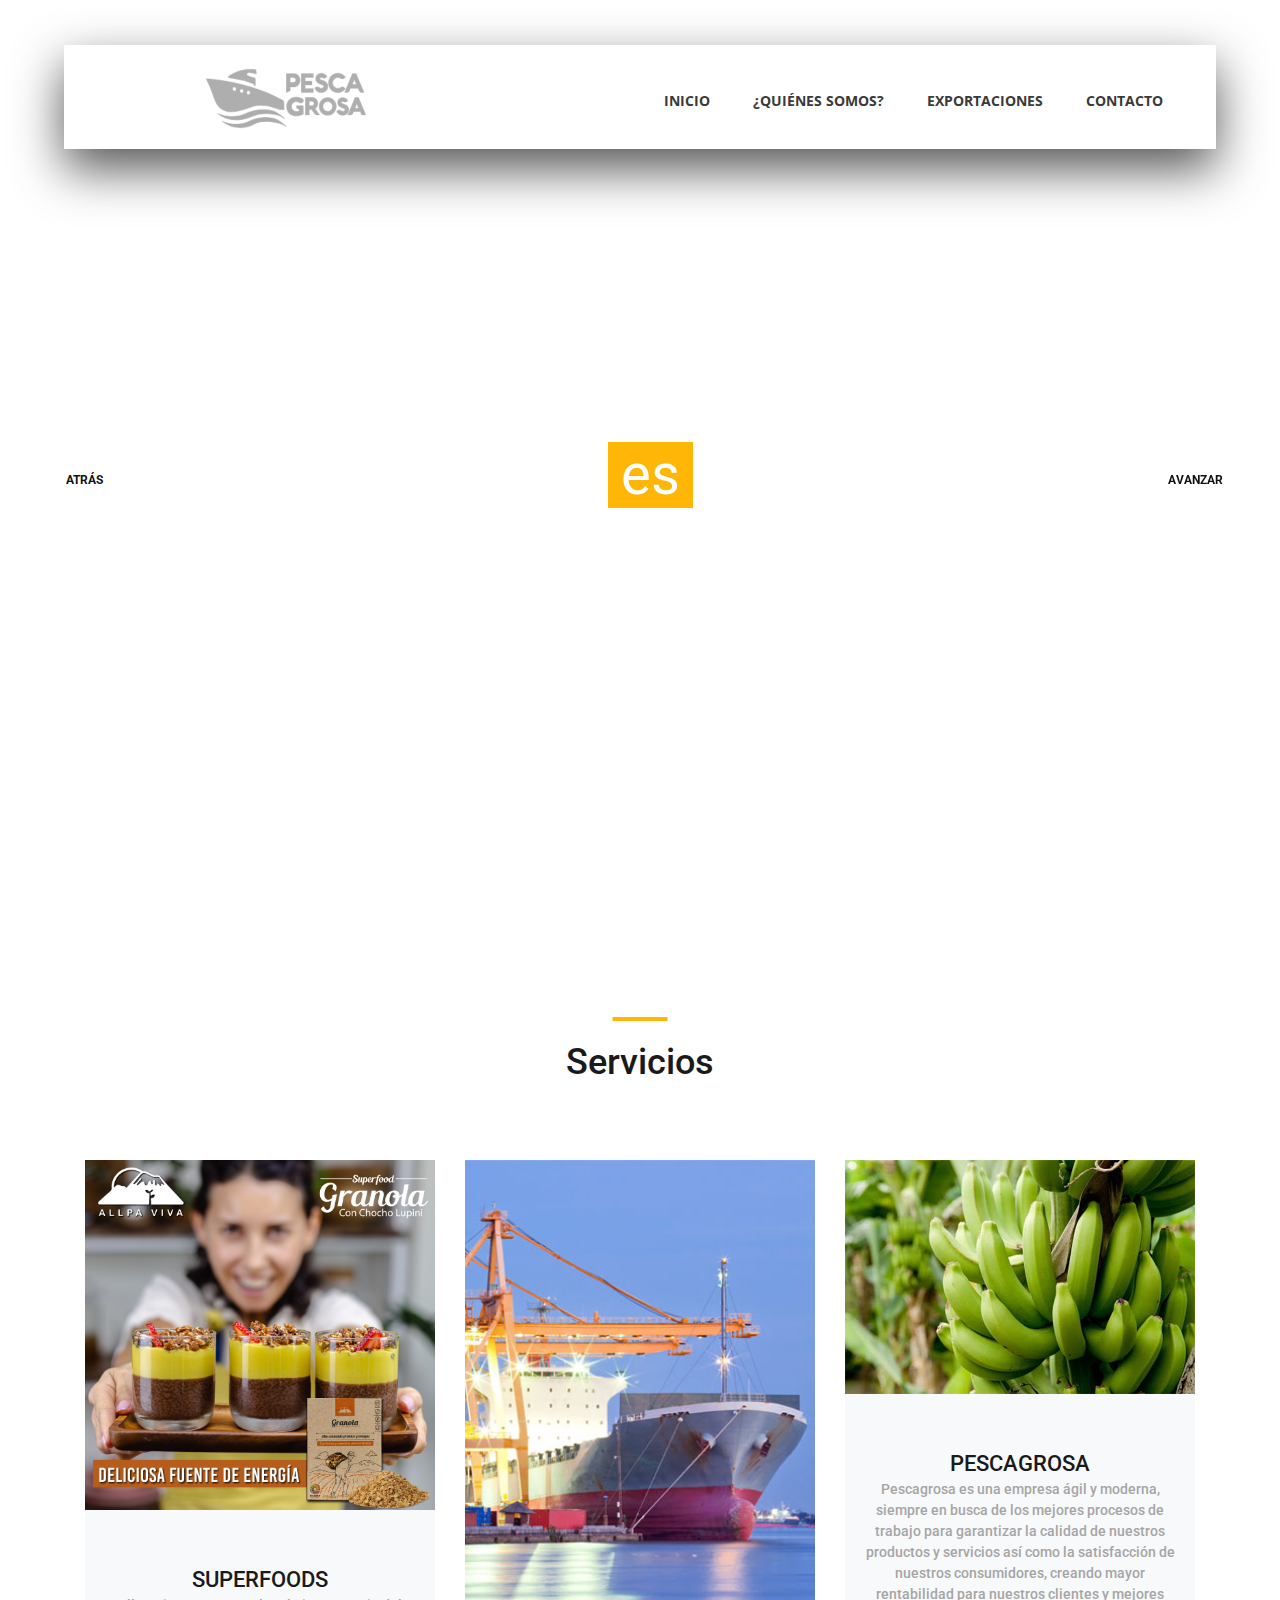
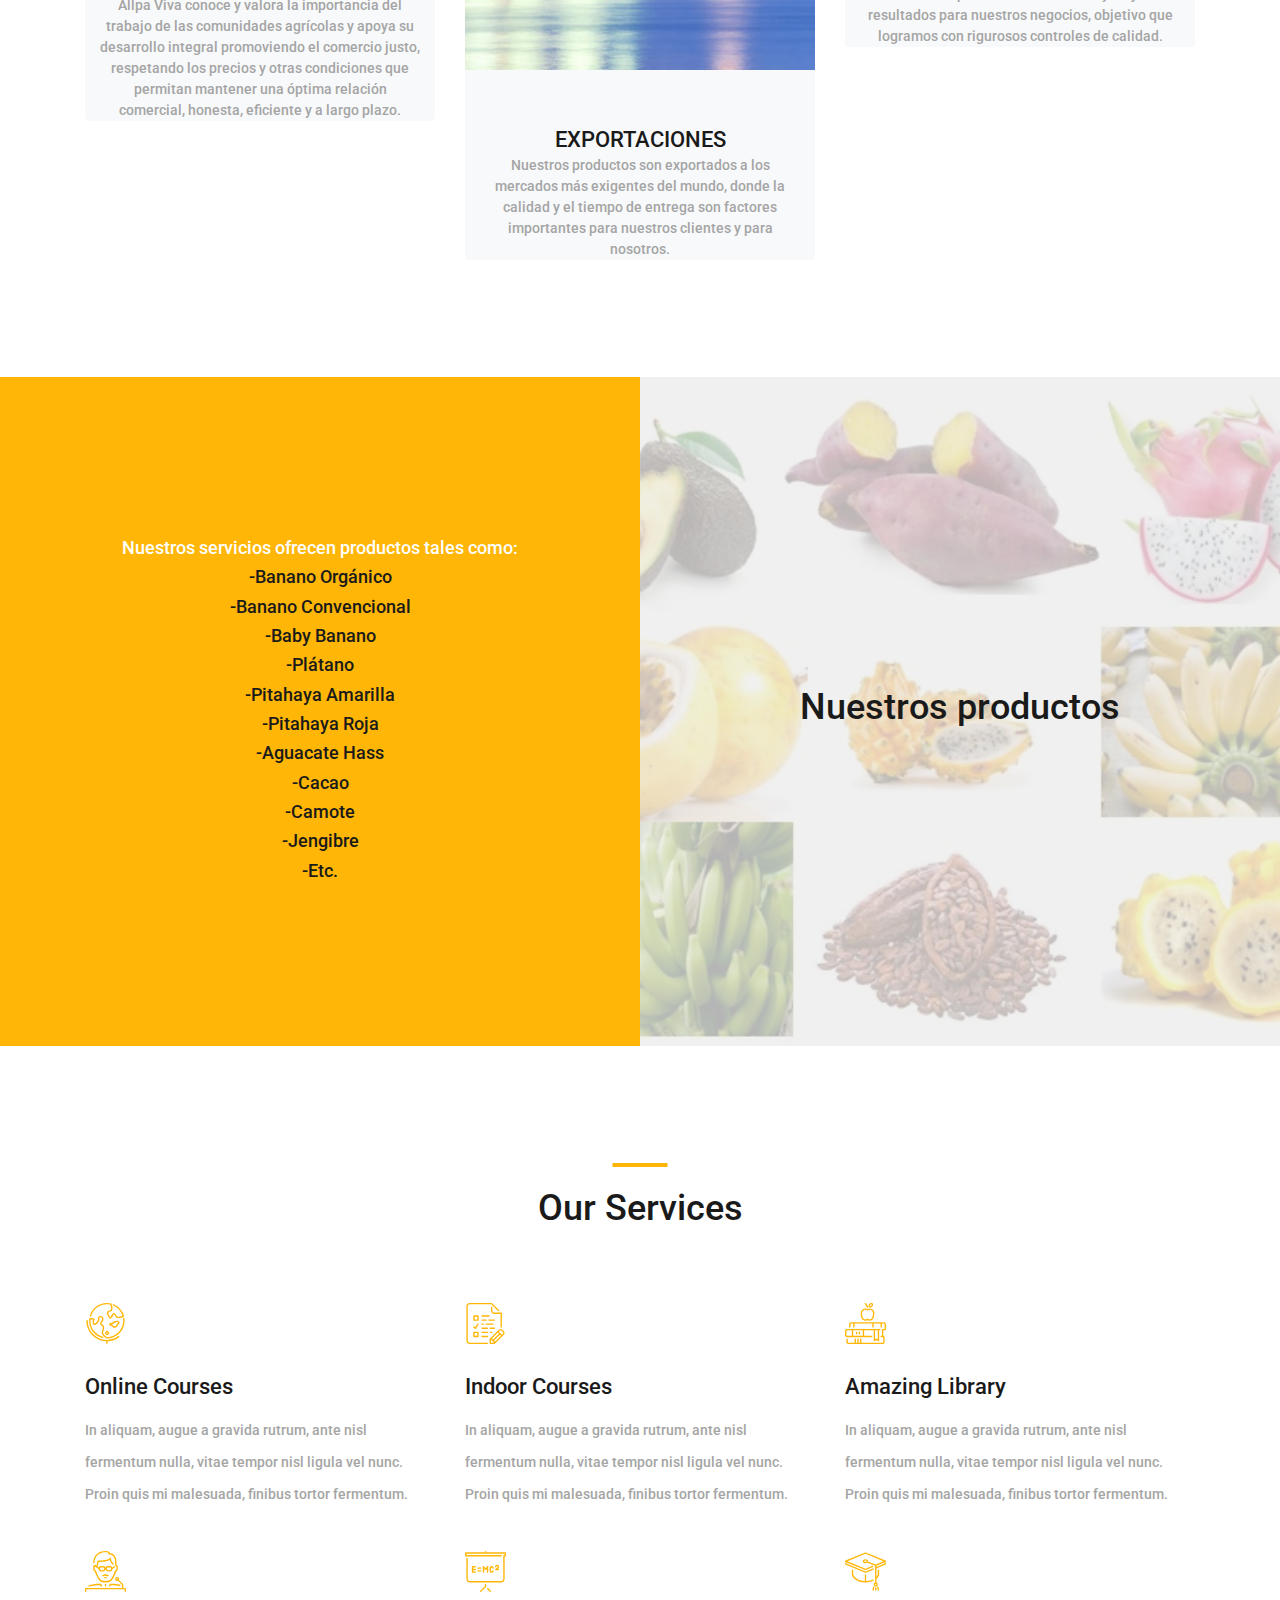
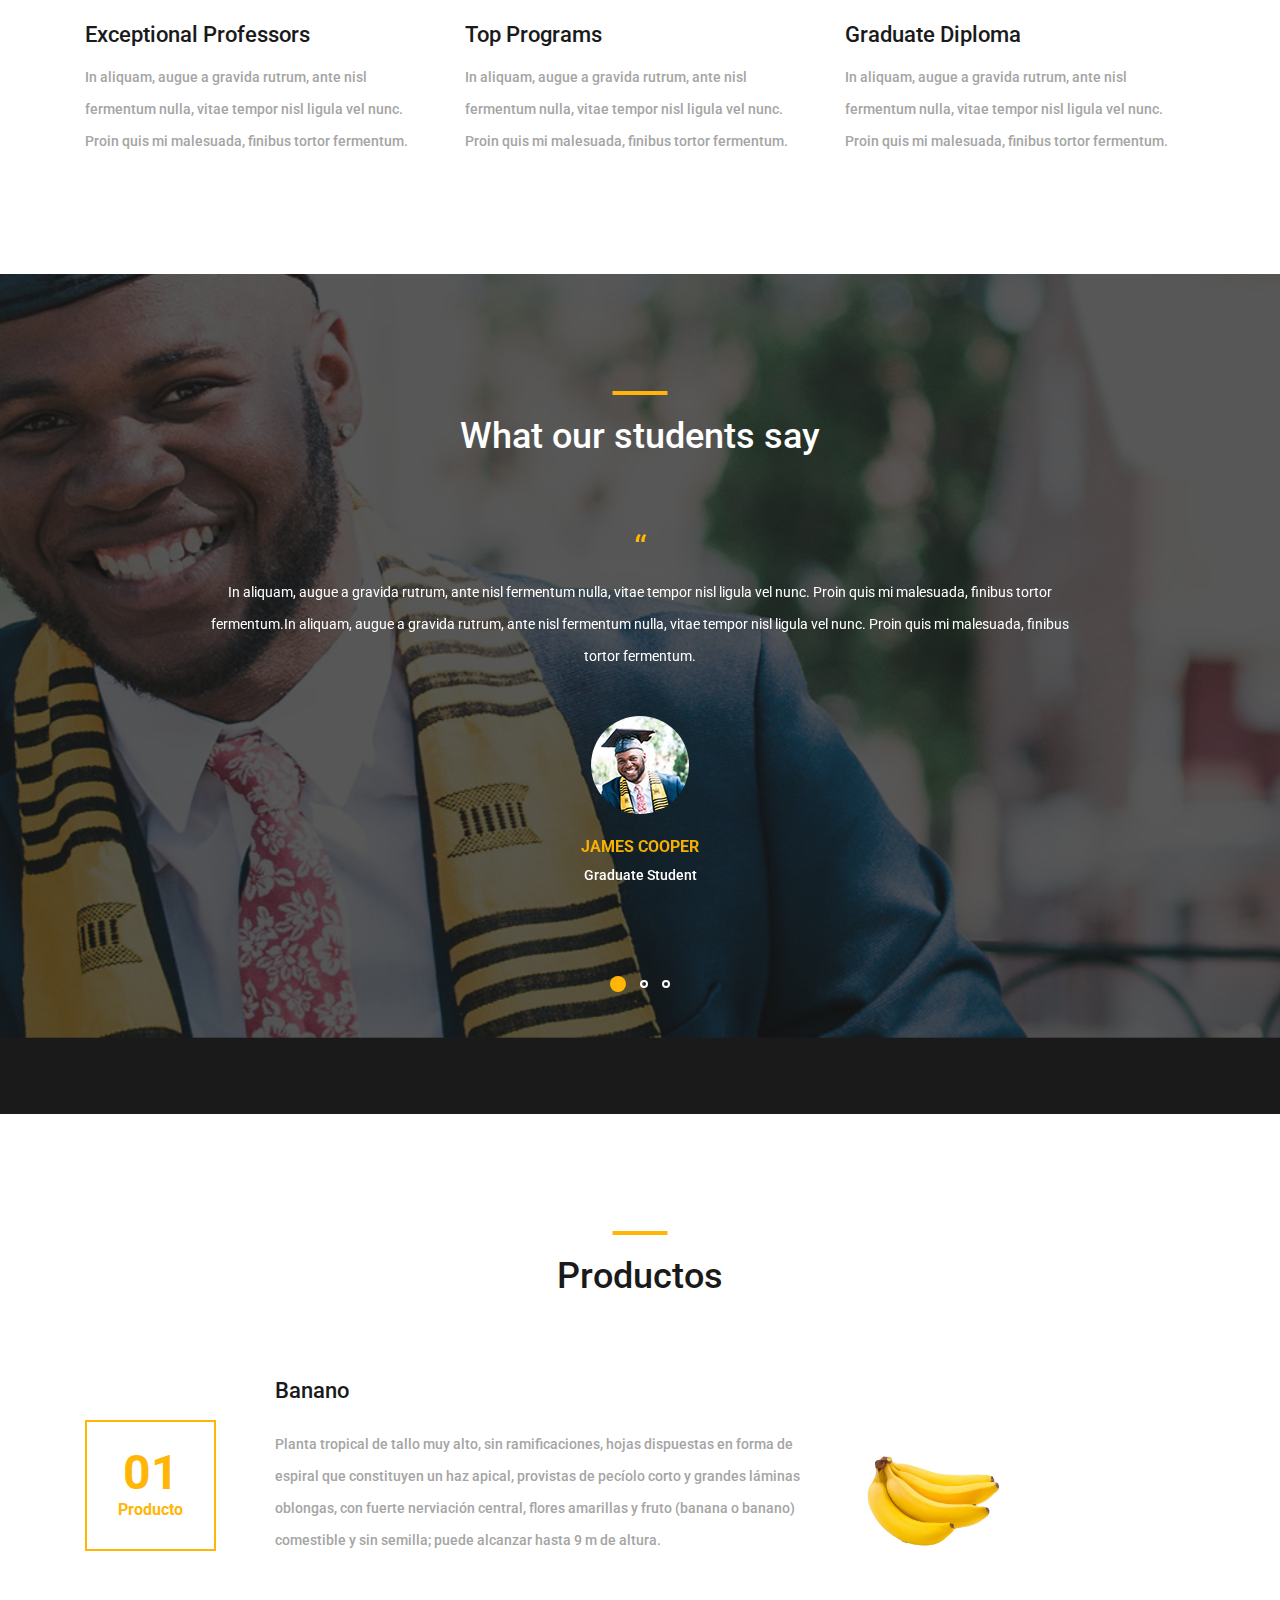
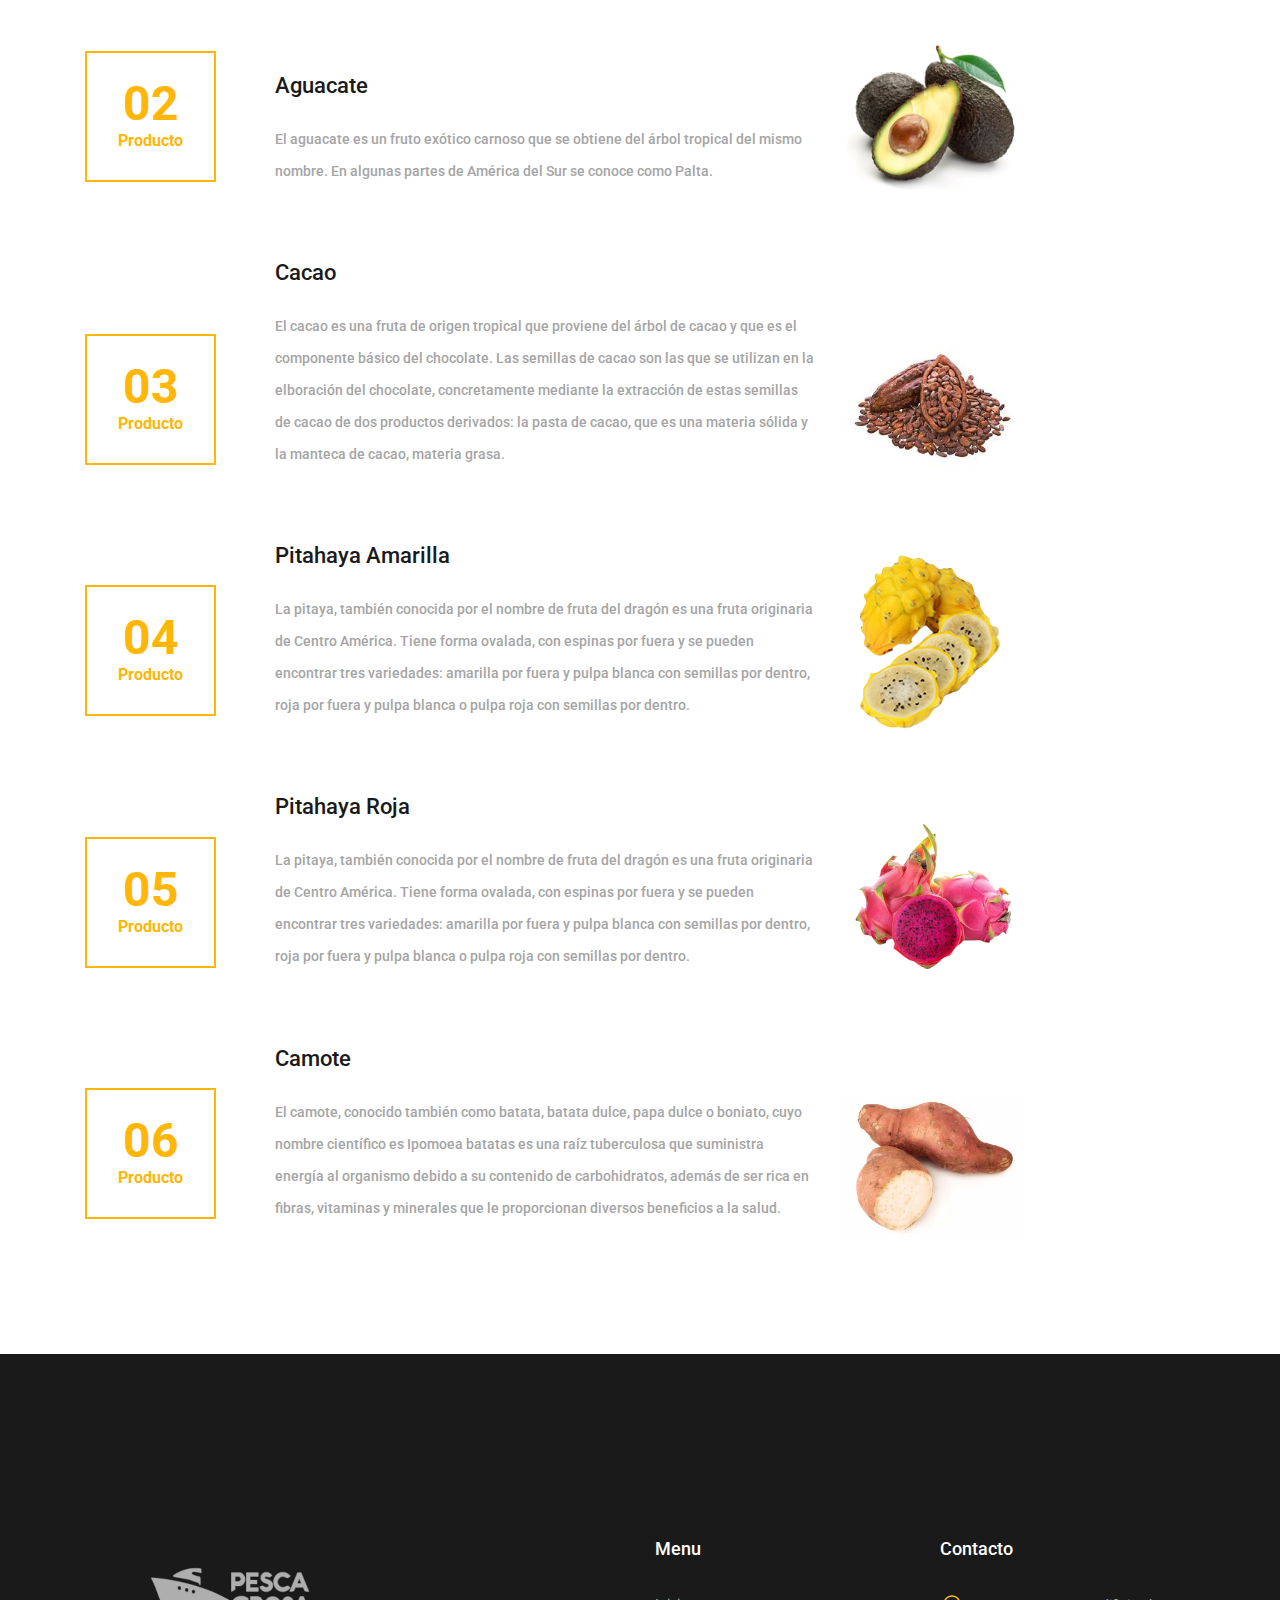
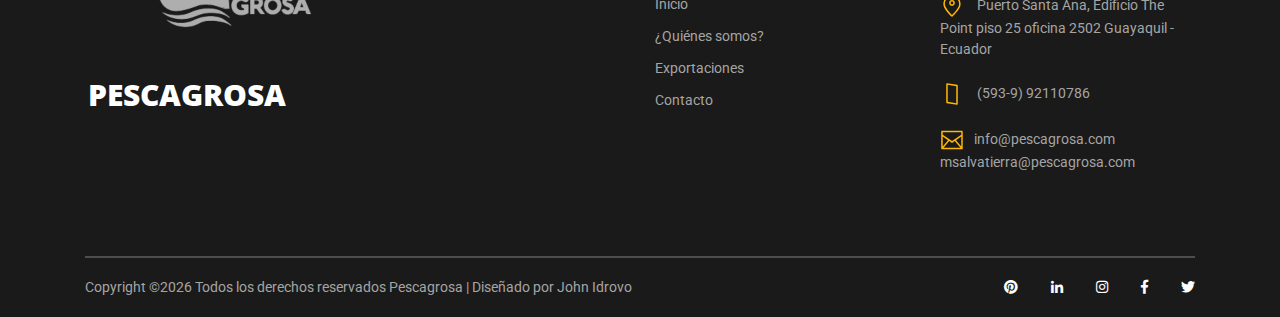
==== index.html @ 0d9226bf "Add files via upload" ====
<!DOCTYPE html>
<html lang="en">
<head>
<title>Course</title>
<meta charset="utf-8">
<meta http-equiv="X-UA-Compatible" content="IE=edge">
<meta name="description" content="Course Project">
<meta name="viewport" content="width=device-width, initial-scale=1">
<link rel="stylesheet" type="text/css" href="styles/bootstrap4/bootstrap.min.css">
<link href="plugins/fontawesome-free-5.0.1/css/fontawesome-all.css" rel="stylesheet" type="text/css">
<link rel="stylesheet" type="text/css" href="plugins/OwlCarousel2-2.2.1/owl.carousel.css">
<link rel="stylesheet" type="text/css" href="plugins/OwlCarousel2-2.2.1/owl.theme.default.css">
<link rel="stylesheet" type="text/css" href="plugins/OwlCarousel2-2.2.1/animate.css">
<link rel="stylesheet" type="text/css" href="styles/main_styles.css">
<link rel="stylesheet" type="text/css" href="styles/responsive.css">
</head>
<body>

<div class="super_container">

	<!-- Header -->

	<header class="header d-flex flex-row">
		<div class="header_content d-flex flex-row align-items-center">
			<!-- Logo -->
			<div class="logo_container">
				<div class="logo">
					<img src="images/logo4.png" alt="">
					
				</div>
			</div>

			<!-- Main Navigation -->
			<nav class="main_nav_container">
				<div class="main_nav">
					<ul class="main_nav_list">
						<li class="main_nav_item"><a href="#">Inicio</a></li>
						<li class="main_nav_item"><a href="#">¿Quiénes somos?</a></li>
						
						<li class="main_nav_item"><a href="elements.html">Exportaciones</a></li>
						<li class="main_nav_item"><a href="news.html">Contacto</a></li>
						
					</ul>
				</div>
			</nav>
		</div>
		<div class="header_side d-flex flex-row justify-content-center align-items-center">
			<img src="images/phone-call.svg" alt="">
			<span>+593 992110786</span>
		</div>

		<!-- Hamburger -->
		<div class="hamburger_container">
			<i class="fas fa-bars trans_200"></i>
		</div>

	</header>
	
	<!-- Menu -->
	<div class="menu_container menu_mm">

		<!-- Menu Close Button -->
		<div class="menu_close_container">
			<div class="menu_close"></div>
		</div>

		<!-- Menu Items -->
		<div class="menu_inner menu_mm">
			<div class="menu menu_mm">
				<ul class="menu_list menu_mm">
					<li class="menu_item menu_mm"><a href="#">Inicio</a></li>
					<li class="menu_item menu_mm"><a href="#">¿Quiénes somos?</a></li>
					<li class="menu_item menu_mm"><a href="courses.html">Productos</a></li>
					<li class="menu_item menu_mm"><a href="elements.html">Exportaciones</a></li>
					<li class="menu_item menu_mm"><a href="news.html">Contacto</a></li>
				</ul>

				<!-- Menu Social -->
				
				<div class="menu_social_container menu_mm">
					<ul class="menu_social menu_mm">
						<li class="menu_social_item menu_mm"><a href="#"><i class="fab fa-pinterest"></i></a></li>
						<li class="menu_social_item menu_mm"><a href="#"><i class="fab fa-linkedin-in"></i></a></li>
						<li class="menu_social_item menu_mm"><a href="#"><i class="fab fa-instagram"></i></a></li>
						<li class="menu_social_item menu_mm"><a href="#"><i class="fab fa-facebook-f"></i></a></li>
						<li class="menu_social_item menu_mm"><a href="#"><i class="fab fa-twitter"></i></a></li>
					</ul>
				</div>

				<div class="menu_copyright menu_mm">2021 Todos los derechos reservados Pescagrosa</div>
			</div>

		</div>

	</div>
	
	<!-- Home -->

	<div class="home">

		<!-- Hero Slider -->
		<div class="hero_slider_container">
			<div class="hero_slider owl-carousel">
				
				<!-- Hero Slide -->
				<div class="hero_slide">
					<div class="hero_slide_background" style="background-image:url(images/fondo.jpg)"></div>
					<div class="hero_slide_container d-flex flex-column align-items-center justify-content-center">
						<div class="hero_slide_content text-center">
							<h1 data-animation-in="fadeInUp" data-animation-out="animate-out fadeOut">La agroindustria <span>es</span> nuestra pasión!</h1>
						</div>
					</div>
				</div>
				
				<!-- Hero Slide -->
				<div class="hero_slide">
					<div class="hero_slide_background" style="background-image:url(images/fondo3.jpg)"></div>
					<div class="hero_slide_container d-flex flex-column align-items-center justify-content-center">
						<div class="hero_slide_content text-center">
							<h1 data-animation-in="fadeInUp" data-animation-out="animate-out fadeOut">Productos <span>de</span> calidad!</h1>
						</div>
					</div>
				</div>
				
				<!-- Hero Slide -->
				

			</div>

			<div class="hero_slider_left hero_slider_nav trans_200"><span class="trans_200">atrás</span></div>
			<div class="hero_slider_right hero_slider_nav trans_200"><span class="trans_200">avanzar</span></div>
		</div>

	</div>

	
	<!-- Popular -->

	<div class="popular page_section">
		<div class="container">
			<div class="row">
				<div class="col">
					<div class="section_title text-center">
						<h1>Servicios</h1>
					</div>
				</div>
			</div>

			<div class="row course_boxes">
				
				<!-- Popular Course Item -->
				<div class="col-lg-4 course_box">
					<div class="card">
						<img class="card-img-top" src="images/allpa.jpg" alt="https://unsplash.com/@kellybrito">
						<div class="card-body text-center">
							<div class="card-title"><a href="https://allpavivaecuador.com/">SUPERFOODS</a></div>
							<div class="card-text">Allpa Viva conoce y valora la importancia del trabajo de las comunidades agrícolas y apoya su desarrollo integral promoviendo el comercio justo, respetando los precios y otras condiciones que permitan mantener una óptima relación comercial, honesta, eficiente y a largo plazo.</div>
						</div>
						
					</div>
				</div>

				<!-- Popular Course Item -->
				<div class="col-lg-4 course_box">
					<div class="card">
						<img class="card-img-top" src="images/exportacion.jpg" alt="https://unsplash.com/@cikstefan">
						<div class="card-body text-center">
							<div class="card-title"><a href="courses.html">EXPORTACIONES</a></div>
							<div class="card-text">Nuestros productos son exportados a los mercados más exigentes del mundo, donde la calidad y el tiempo de entrega son factores importantes para nuestros clientes y para nosotros.</div>
						</div>
						
					</div>
				</div>

				<!-- Popular Course Item -->
				<div class="col-lg-4 course_box">
					<div class="card">
						<img class="card-img-top" src="images/platano.jpg" alt="https://unsplash.com/@dsmacinnes">
						<div class="card-body text-center">
							<div class="card-title"><a href="courses.html">PESCAGROSA</a></div>
							<div class="card-text">Pescagrosa es una empresa ágil y moderna, siempre en busca de los mejores procesos de trabajo para garantizar la calidad de nuestros productos y servicios así como la satisfacción de nuestros consumidores, creando mayor rentabilidad para nuestros clientes y mejores resultados para nuestros negocios, objetivo que logramos con rigurosos controles de calidad.</div>
						</div>
						
					</div>
				</div>
			</div>
		</div>		
	</div>

	<!-- Register -->

	<div class="register">

		<div class="container-fluid">
			
			<div class="row row-eq-height">
				<div class="col-lg-6 nopadding">
					
					<!-- Register -->

					<div class="register_section d-flex flex-column align-items-center justify-content-center">
						<div class="register_content text-center">
							<h3 class="register_title">Nuestros servicios ofrecen productos tales como:<br><span>-Banano Orgánico</span>
							<br><span>-Banano Convencional</span>
							<br><span>-Baby Banano</span>
							<br><span>-Plátano</span>
							<br><span>-Pitahaya Amarilla</span>
							<br><span>-Pitahaya Roja</span>
							<br><span>-Aguacate Hass</span>
							<br><span>-Cacao</span>
							<br><span>-Camote</span>
							<br><span>-Jengibre</span>
							<br><span>-Etc.</span></h3>
						</div>
					</div>

				</div>

				<div class="col-lg-6 nopadding">
					
					<!-- Search -->

					<div class="search_section d-flex flex-column align-items-center justify-content-center">
						<div class="search_background" style="background-image:url(images/group.jpg);"></div>
						<div class="search_content text-center">
							<h1 class="search_title">Nuestros productos</h1>
							
						</div> 
					</div>

				</div>
			</div>
		</div>
	</div>

	<!-- Services -->

	<div class="services page_section">
		
		<div class="container">
			<div class="row">
				<div class="col">
					<div class="section_title text-center">
						<h1>Our Services</h1>
					</div>
				</div>
			</div>

			<div class="row services_row">

				<div class="col-lg-4 service_item text-left d-flex flex-column align-items-start justify-content-start">
					<div class="icon_container d-flex flex-column justify-content-end">
						<img src="images/earth-globe.svg" alt="">
					</div>
					<h3>Online Courses</h3>
					<p>In aliquam, augue a gravida rutrum, ante nisl fermentum nulla, vitae tempor nisl ligula vel nunc. Proin quis mi malesuada, finibus tortor fermentum.</p>
				</div>

				<div class="col-lg-4 service_item text-left d-flex flex-column align-items-start justify-content-start">
					<div class="icon_container d-flex flex-column justify-content-end">
						<img src="images/exam.svg" alt="">
					</div>
					<h3>Indoor Courses</h3>
					<p>In aliquam, augue a gravida rutrum, ante nisl fermentum nulla, vitae tempor nisl ligula vel nunc. Proin quis mi malesuada, finibus tortor fermentum.</p>
				</div>

				<div class="col-lg-4 service_item text-left d-flex flex-column align-items-start justify-content-start">
					<div class="icon_container d-flex flex-column justify-content-end">
						<img src="images/books.svg" alt="">
					</div>
					<h3>Amazing Library</h3>
					<p>In aliquam, augue a gravida rutrum, ante nisl fermentum nulla, vitae tempor nisl ligula vel nunc. Proin quis mi malesuada, finibus tortor fermentum.</p>
				</div>

				<div class="col-lg-4 service_item text-left d-flex flex-column align-items-start justify-content-start">
					<div class="icon_container d-flex flex-column justify-content-end">
						<img src="images/professor.svg" alt="">
					</div>
					<h3>Exceptional Professors</h3>
					<p>In aliquam, augue a gravida rutrum, ante nisl fermentum nulla, vitae tempor nisl ligula vel nunc. Proin quis mi malesuada, finibus tortor fermentum.</p>
				</div>

				<div class="col-lg-4 service_item text-left d-flex flex-column align-items-start justify-content-start">
					<div class="icon_container d-flex flex-column justify-content-end">
						<img src="images/blackboard.svg" alt="">
					</div>
					<h3>Top Programs</h3>
					<p>In aliquam, augue a gravida rutrum, ante nisl fermentum nulla, vitae tempor nisl ligula vel nunc. Proin quis mi malesuada, finibus tortor fermentum.</p>
				</div>

				<div class="col-lg-4 service_item text-left d-flex flex-column align-items-start justify-content-start">
					<div class="icon_container d-flex flex-column justify-content-end">
						<img src="images/mortarboard.svg" alt="">
					</div>
					<h3>Graduate Diploma</h3>
					<p>In aliquam, augue a gravida rutrum, ante nisl fermentum nulla, vitae tempor nisl ligula vel nunc. Proin quis mi malesuada, finibus tortor fermentum.</p>
				</div>

			</div>
		</div>
	</div>

	<!-- Testimonials -->

	<div class="testimonials page_section">
		<!-- <div class="testimonials_background" style="background-image:url(images/testimonials_background.jpg)"></div> -->
		<div class="testimonials_background_container prlx_parent">
			<div class="testimonials_background prlx" style="background-image:url(images/testimonials_background.jpg)"></div>
		</div>
		<div class="container">

			<div class="row">
				<div class="col">
					<div class="section_title text-center">
						<h1>What our students say</h1>
					</div>
				</div>
			</div>

			<div class="row">
				<div class="col-lg-10 offset-lg-1">
					
					<div class="testimonials_slider_container">

						<!-- Testimonials Slider -->
						<div class="owl-carousel owl-theme testimonials_slider">
							
							<!-- Testimonials Item -->
							<div class="owl-item">
								<div class="testimonials_item text-center">
									<div class="quote">“</div>
									<p class="testimonials_text">In aliquam, augue a gravida rutrum, ante nisl fermentum nulla, vitae tempor nisl ligula vel nunc. Proin quis mi malesuada, finibus tortor fermentum.In aliquam, augue a gravida rutrum, ante nisl fermentum nulla, vitae tempor nisl ligula vel nunc. Proin quis mi malesuada, finibus tortor fermentum.</p>
									<div class="testimonial_user">
										<div class="testimonial_image mx-auto">
											<img src="images/testimonials_user.jpg" alt="">
										</div>
										<div class="testimonial_name">james cooper</div>
										<div class="testimonial_title">Graduate Student</div>
									</div>
								</div>
							</div>

							<!-- Testimonials Item -->
							<div class="owl-item">
								<div class="testimonials_item text-center">
									<div class="quote">“</div>
									<p class="testimonials_text">In aliquam, augue a gravida rutrum, ante nisl fermentum nulla, vitae tempor nisl ligula vel nunc. Proin quis mi malesuada, finibus tortor fermentum.In aliquam, augue a gravida rutrum, ante nisl fermentum nulla, vitae tempor nisl ligula vel nunc. Proin quis mi malesuada, finibus tortor fermentum.</p>
									<div class="testimonial_user">
										<div class="testimonial_image mx-auto">
											<img src="images/testimonials_user.jpg" alt="">
										</div>
										<div class="testimonial_name">james cooper</div>
										<div class="testimonial_title">Graduate Student</div>
									</div>
								</div>
							</div>

							<!-- Testimonials Item -->
							<div class="owl-item">
								<div class="testimonials_item text-center">
									<div class="quote">“</div>
									<p class="testimonials_text">In aliquam, augue a gravida rutrum, ante nisl fermentum nulla, vitae tempor nisl ligula vel nunc. Proin quis mi malesuada, finibus tortor fermentum.In aliquam, augue a gravida rutrum, ante nisl fermentum nulla, vitae tempor nisl ligula vel nunc. Proin quis mi malesuada, finibus tortor fermentum.</p>
									<div class="testimonial_user">
										<div class="testimonial_image mx-auto">
											<img src="images/testimonials_user.jpg" alt="">
										</div>
										<div class="testimonial_name">james cooper</div>
										<div class="testimonial_title">Graduate Student</div>
									</div>
								</div>
							</div>

						</div>

					</div>
				</div>
			</div>

		</div>
	</div>

	<!-- Events -->

	<div class="events page_section">
		<div class="container">
			
			<div class="row">
				<div class="col">
					<div class="section_title text-center">
						<h1>Productos</h1>
					</div>
				</div>
			</div>
			
			<div class="event_items">

				<!-- Event Item -->
				<div class="row event_item">
					<div class="col">
						<div class="row d-flex flex-row align-items-end">

							<div class="col-lg-2 order-lg-1 order-2">
								<div class="event_date d-flex flex-column align-items-center justify-content-center">
									<div class="event_day">01</div>
									<div class="event_month">Producto</div>
								</div>
							</div>

							<div class="col-lg-6 order-lg-2 order-3">
								<div class="event_content">
									<div class="event_name"><a class="trans_200" href="#">Banano</a></div>
									
									<p>Planta tropical de tallo muy alto, sin ramificaciones, hojas dispuestas en forma de espiral que constituyen un haz apical, provistas de pecíolo corto y grandes láminas oblongas, con fuerte nerviación central, flores amarillas y fruto (banana o banano) comestible y sin semilla; puede alcanzar hasta 9 m de altura.</p>
								</div>
							</div>

							<div class="col-lg-4 order-lg-3 order-1">
								<div class="event_image">
									<img src="images/banano.jpg" alt="https://unsplash.com/@theunsteady5">
								</div>
							</div>

						</div>	
					</div>
				</div>

				<!-- Event Item -->
				<div class="row event_item">
					<div class="col">
						<div class="row d-flex flex-row align-items-end">

							<div class="col-lg-2 order-lg-1 order-2">
								<div class="event_date d-flex flex-column align-items-center justify-content-center">
									<div class="event_day">02</div>
									<div class="event_month">Producto</div>
								</div>
							</div>

							<div class="col-lg-6 order-lg-2 order-3">
								<div class="event_content">
									<div class="event_name"><a class="trans_200" href="#">Aguacate</a></div>
									
									<p>El aguacate es un fruto exótico carnoso que se obtiene del árbol tropical del mismo nombre. En algunas partes de América del Sur se conoce como Palta.</p>
								</div>
							</div>

							<div class="col-lg-4 order-lg-3 order-1">
								<div class="event_image">
									<img src="images/aguacate.jpg" alt="https://unsplash.com/@claybanks1989">
								</div>
							</div>

						</div>	
					</div>
				</div>

				<!-- Event Item -->
				<div class="row event_item">
					<div class="col">
						<div class="row d-flex flex-row align-items-end">

							<div class="col-lg-2 order-lg-1 order-2">
								<div class="event_date d-flex flex-column align-items-center justify-content-center">
									<div class="event_day">03</div>
									<div class="event_month">Producto</div>
								</div>
							</div>

							<div class="col-lg-6 order-lg-2 order-3">
								<div class="event_content">
									<div class="event_name"><a class="trans_200" href="#">Cacao</a></div>
									
									<p>El cacao es una fruta de origen tropical que proviene del árbol de cacao y que es el componente básico del chocolate. Las semillas de cacao son las que se utilizan en la elboración del chocolate, concretamente mediante la extracción de estas semillas de cacao de dos productos derivados: la pasta de cacao, que es una materia sólida y la manteca de cacao, materia grasa.</p>
								</div>
							</div>

							<div class="col-lg-4 order-lg-3 order-1">
								<div class="event_image">
									<img src="images/cacao.jpg" alt="https://unsplash.com/@juanmramosjr">
								</div>
							</div>

						</div>	
					</div>
				</div>

				<div class="row event_item">
					<div class="col">
						<div class="row d-flex flex-row align-items-end">

							<div class="col-lg-2 order-lg-1 order-2">
								<div class="event_date d-flex flex-column align-items-center justify-content-center">
									<div class="event_day">04</div>
									<div class="event_month">Producto</div>
								</div>
							</div>

							<div class="col-lg-6 order-lg-2 order-3">
								<div class="event_content">
									<div class="event_name"><a class="trans_200" href="#">Pitahaya Amarilla</a></div>
									
									<p>La pitaya, también conocida por el nombre de fruta del dragón es una fruta originaria de Centro América. Tiene forma ovalada, con espinas por fuera y se pueden encontrar tres variedades: amarilla por fuera y pulpa blanca con semillas por dentro, roja por fuera y pulpa blanca o pulpa roja con semillas por dentro.</p>
								</div>
							</div>

							<div class="col-lg-4 order-lg-3 order-1">
								<div class="event_image">
									<img src="images/pitahayaA.png" alt="https://unsplash.com/@juanmramosjr">
								</div>
							</div>

						</div>	
					</div>
				</div>

				<div class="row event_item">
					<div class="col">
						<div class="row d-flex flex-row align-items-end">

							<div class="col-lg-2 order-lg-1 order-2">
								<div class="event_date d-flex flex-column align-items-center justify-content-center">
									<div class="event_day">05</div>
									<div class="event_month">Producto</div>
								</div>
							</div>

							<div class="col-lg-6 order-lg-2 order-3">
								<div class="event_content">
									<div class="event_name"><a class="trans_200" href="#">Pitahaya Roja</a></div>
									
									<p>La pitaya, también conocida por el nombre de fruta del dragón es una fruta originaria de Centro América. Tiene forma ovalada, con espinas por fuera y se pueden encontrar tres variedades: amarilla por fuera y pulpa blanca con semillas por dentro, roja por fuera y pulpa blanca o pulpa roja con semillas por dentro.</p>
								</div>
							</div>

							<div class="col-lg-4 order-lg-3 order-1">
								<div class="event_image">
									<img src="images/pitahayaR.png" alt="https://unsplash.com/@juanmramosjr">
								</div>
							</div>

						</div>	
					</div>
				</div>

				<div class="row event_item">
					<div class="col">
						<div class="row d-flex flex-row align-items-end">

							<div class="col-lg-2 order-lg-1 order-2">
								<div class="event_date d-flex flex-column align-items-center justify-content-center">
									<div class="event_day">06</div>
									<div class="event_month">Producto</div>
								</div>
							</div>

							<div class="col-lg-6 order-lg-2 order-3">
								<div class="event_content">
									<div class="event_name"><a class="trans_200" href="#">Camote</a></div>
								
									<p>El camote, conocido también como batata, batata dulce, papa dulce o boniato, cuyo nombre científico es Ipomoea batatas es una raíz tuberculosa que suministra energía al organismo debido a su contenido de carbohidratos, además de ser rica en fibras, vitaminas y minerales que le proporcionan diversos beneficios a la salud. </p>
								</div>
							</div>

							<div class="col-lg-4 order-lg-3 order-1">
								<div class="event_image">
									<img src="images/camote.jpg" alt="https://unsplash.com/@juanmramosjr">
								</div>
							</div>

						</div>	
					</div>
				</div>

			</div>
				
		</div>
	</div>

	<!-- Footer -->

	<footer class="footer">
		<div class="container">
			
			<!-- Newsletter -->

			
			<!-- Footer Content -->

			<div class="footer_content">
				<div class="row">

					<!-- Footer Column - About -->
					<div class="col-lg-3 footer_col">

						<!-- Logo -->
						<div class="logo_container">
							<div class="logo">
								<img src="images/logo4.png" alt="">
								<span>Pescagrosa</span>
							</div>
						</div>


					</div>

					<!-- Footer Column - Menu -->
					<div class="col-lg-3 footer_col">
						<div class="footer_column_title"></div>
						<div class="footer_column_content">
							
						</div>
					</div>

					<div class="col-lg-3 footer_col">
						<div class="footer_column_title">Menu</div>
						<div class="footer_column_content">
							<ul>
								<li class="footer_list_item"><a href="#">Inicio</a></li>
								<li class="footer_list_item"><a href="#">¿Quiénes somos?</a></li>
								<li class="footer_list_item"><a href="courses.html">Exportaciones</a></li>
								<li class="footer_list_item"><a href="news.html">Contacto</a></li>
							</ul>
						</div>
					</div>

					<!-- Footer Column - Usefull Links -->

					

					<!-- Footer Column - Contact -->

					<div class="col-lg-3 footer_col">
						<div class="footer_column_title">Contacto</div>
						<div class="footer_column_content">
							<ul>
								<li class="footer_contact_item">
									<div class="footer_contact_icon">
										<img src="images/placeholder.svg" alt="https://www.flaticon.com/authors/lucy-g">
									</div>
									Puerto Santa Ana, Edificio
The Point piso 25 oficina 2502
Guayaquil - Ecuador
								</li>
								<li class="footer_contact_item">
									<div class="footer_contact_icon">
										<img src="images/smartphone.svg" alt="https://www.flaticon.com/authors/lucy-g">
									</div>
									(593-9) 92110786
								</li>
								<li class="footer_contact_item">
									<div class="footer_contact_icon">
										<img src="images/envelope.svg" alt="https://www.flaticon.com/authors/lucy-g">
									</div>info@pescagrosa.com<br>msalvatierra@pescagrosa.com
								</li>
							</ul>
						</div>
					</div>

				</div>
			</div>

			<!-- Footer Copyright -->

			<div class="footer_bar d-flex flex-column flex-sm-row align-items-center">
				<div class="footer_copyright">
					<span><!-- Link back to Colorlib can't be removed. Template is licensed under CC BY 3.0. -->
Copyright &copy;<script>document.write(new Date().getFullYear());</script> Todos los derechos reservados Pescagrosa | Diseñado por John Idrovo
<!-- Link back to Colorlib can't be removed. Template is licensed under CC BY 3.0. --></span>
				</div>
				<div class="footer_social ml-sm-auto">
					<ul class="menu_social">
						<li class="menu_social_item"><a href="#"><i class="fab fa-pinterest"></i></a></li>
						<li class="menu_social_item"><a href="#"><i class="fab fa-linkedin-in"></i></a></li>
						<li class="menu_social_item"><a href="#"><i class="fab fa-instagram"></i></a></li>
						<li class="menu_social_item"><a href="#"><i class="fab fa-facebook-f"></i></a></li>
						<li class="menu_social_item"><a href="#"><i class="fab fa-twitter"></i></a></li>
					</ul>
				</div>
			</div>

		</div>
	</footer>

</div>

<script src="js/jquery-3.2.1.min.js"></script>
<script src="styles/bootstrap4/popper.js"></script>
<script src="styles/bootstrap4/bootstrap.min.js"></script>
<script src="plugins/greensock/TweenMax.min.js"></script>
<script src="plugins/greensock/TimelineMax.min.js"></script>
<script src="plugins/scrollmagic/ScrollMagic.min.js"></script>
<script src="plugins/greensock/animation.gsap.min.js"></script>
<script src="plugins/greensock/ScrollToPlugin.min.js"></script>
<script src="plugins/OwlCarousel2-2.2.1/owl.carousel.js"></script>
<script src="plugins/scrollTo/jquery.scrollTo.min.js"></script>
<script src="plugins/easing/easing.js"></script>
<script src="js/custom.js"></script>

</body>
</html>
---- styles/main_styles.css ----
@charset "utf-8";
/* CSS Document */

/******************************

COLOR PALETTE




[Table of Contents]

1. Fonts
2. Body and some general stuff
3. Header
	3.1 Logo
	3.2 Main Nav
	3.3 Header Side
	3.4 Hamburger
4. Menu
	4.1 Menu Social
	4.2 Menu copyright
5. Home
	5.1 Hero Slider
	5.2 Hero Slider Navigation
6. Hero Boxes
7. Page Section
8. Buttons
9. Popular
10. Register
11. Search
	11.1 Search Form
12. Services
13. Testimonials
14. Events
15. Footer
	15.1 Newsletter
	15.2 Footer Content
	15.3 Footer Copyright


******************************/

/***********
1. Fonts
***********/

@import url('https://fonts.googleapis.com/css?family=Open+Sans:400,600,700,800|Roboto:400,500,700');

/*********************************
2. Body and some general stuff
*********************************/

*
{
	margin: 0;
	padding: 0;
	-webkit-font-smoothing: antialiased;
	-webkit-text-shadow: rgba(0,0,0,.01) 0 0 1px;
	text-shadow: rgba(0,0,0,.01) 0 0 1px;
}
body
{
	font-family: 'Roboto', sans-serif;
	font-size: 14px;
	font-weight: 400;
	background: #FFFFFF;
	color: #a5a5a5;
}
div
{
	display: block;
	position: relative;
	-webkit-box-sizing: border-box;
    -moz-box-sizing: border-box;
    box-sizing: border-box;
}
ul
{
	list-style: none;
	margin-bottom: 0px;
}
p
{
	font-family: 'Roboto', sans-serif;
	font-size: 14px;
	line-height: 2.29;
	font-weight: 400;
	color: #a5a5a5;
	-webkit-font-smoothing: antialiased;
	-webkit-text-shadow: rgba(0,0,0,.01) 0 0 1px;
	text-shadow: rgba(0,0,0,.01) 0 0 1px;
}
p a
{
	display: inline;
	position: relative;
	color: inherit;
	border-bottom: solid 1px #ffa07f;
	-webkit-transition: all 200ms ease;
	-moz-transition: all 200ms ease;
	-ms-transition: all 200ms ease;
	-o-transition: all 200ms ease;
	transition: all 200ms ease;
}
a, a:hover, a:visited, a:active, a:link
{
	text-decoration: none;
	-webkit-font-smoothing: antialiased;
	-webkit-text-shadow: rgba(0,0,0,.01) 0 0 1px;
	text-shadow: rgba(0,0,0,.01) 0 0 1px;
}
p a:active
{
	position: relative;
	color: #FF6347;
}
p a:hover
{
	color: #FFFFFF;
	background: #ffa07f;
}
p a:hover::after
{
	opacity: 0.2;
}
::selection
{
	background: #FFD266;
	color: #C88E00;
}
p::selection
{
	background: #FFD266;
	color: #C88E00;
}
h1{font-size: 36px;}
h2{font-size: 22px;}
h3{font-size: 18px;}
h4{font-size: 14px;}
h5{font-size: 11px;}
h1, h2, h3, h4, h5, h6
{
	font-family: 'Roboto', sans-serif;
	-webkit-font-smoothing: antialiased;
	-webkit-text-shadow: rgba(0,0,0,.01) 0 0 1px;
	text-shadow: rgba(0,0,0,.01) 0 0 1px;
}
h1::selection, 
h2::selection, 
h3::selection, 
h4::selection, 
h5::selection, 
h6::selection
{
	
}
::-webkit-input-placeholder
{
	font-size: 14px !important;
	font-weight: 500 !important;
	color: #a5a5a5 !important;
}
:-moz-placeholder /* older Firefox*/
{
	font-size: 14px !important;
	font-weight: 500 !important;
	color: #a5a5a5 !important;
}
::-moz-placeholder /* Firefox 19+ */ 
{
	font-size: 14px !important;
	font-weight: 500 !important;
	color: #a5a5a5 !important;
} 
:-ms-input-placeholder
{ 
	font-size: 14px !important;
	font-weight: 500 !important;
	color: #a5a5a5 !important;
}
::input-placeholder
{
	font-size: 14px !important;
	font-weight: 500 !important;
	color: #a5a5a5 !important;
}
.form-control
{
	color: #db5246;
}
section
{
	display: block;
	position: relative;
	box-sizing: border-box;
}
.clear
{
	clear: both;
}
.clearfix::before, .clearfix::after
{
	content: "";
	display: table;
}
.clearfix::after
{
	clear: both;
}
.clearfix
{
	zoom: 1;
}
.float_left
{
	float: left;
}
.float_right
{
	float: right;
}
.trans_200
{
	-webkit-transition: all 200ms ease;
	-moz-transition: all 200ms ease;
	-ms-transition: all 200ms ease;
	-o-transition: all 200ms ease;
	transition: all 200ms ease;
}
.trans_300
{
	-webkit-transition: all 300ms ease;
	-moz-transition: all 300ms ease;
	-ms-transition: all 300ms ease;
	-o-transition: all 300ms ease;
	transition: all 300ms ease;
}
.trans_400
{
	-webkit-transition: all 400ms ease;
	-moz-transition: all 400ms ease;
	-ms-transition: all 400ms ease;
	-o-transition: all 400ms ease;
	transition: all 400ms ease;
}
.trans_500
{
	-webkit-transition: all 500ms ease;
	-moz-transition: all 500ms ease;
	-ms-transition: all 500ms ease;
	-o-transition: all 500ms ease;
	transition: all 500ms ease;
}
.fill_height
{
	height: 100%;
}
.super_container
{
	width: 100%;
	overflow: hidden;
}
.prlx_parent
{
	overflow: hidden;
}
.prlx
{
	height: 130% !important;
}
.nopadding
{
	padding: 0px !important;
}

/*********************************
3. Header
*********************************/

.header
{
	position: fixed;
	top: 45px;
	left: 50%;
	-webkit-transform: translateX(-50%);
	-moz-transform: translateX(-50%);
	-ms-transform: translateX(-50%);
	-o-transform: translateX(-50%);
	transform: translateX(-50%);
	width: 1318px;
	height: 104px;
	background: #FFFFFF;
	z-index: 10;
	-webkit-transition: all 200ms ease;
	-moz-transition: all 200ms ease;
	-ms-transition: all 200ms ease;
	-o-transition: all 200ms ease;
	transition: all 200ms ease;
}
.header.scrolled
{	
	top: 15px;
}
.header.scrolled .header_content::before
{
	box-shadow: 0px 20px 49px rgba(0,0,0,0.17);
}
.header_content
{
	width: calc(100% - 279px);
	height: 100%;
}
.header_content::before
{
	display: block;
	position: absolute;
	top: 0;
	left: 0;
	width: 100%;
	height: 100%;
	content: '';
	box-shadow: 0px 20px 49px rgba(0,0,0,0.67);
	z-index: -1;
}

/*********************************
3.1 Logo
*********************************/

.logo_container
{
	display: inline-block;
	padding-left: 76px;
}
.logo span
{
	font-family: 'Open Sans', sans-serif;
	font-size: 30px;
	font-weight: 900;
	color: #3a3a3a;
	vertical-align: middle;
	text-transform: uppercase;
	margin-left: 3px;
}

/*********************************
3.2 Main Nav
*********************************/

.main_nav_container
{
	display: inline-block;
	margin-left: auto;
	padding-right: 93px;
}
.main_nav
{
	margin-top: 7px;
}
.main_nav_item
{
	display: inline-block;
	margin-right: 40px;
}
.main_nav_item:last-child
{
	margin-right: 0px;
}
.main_nav_item a
{
	font-family: 'Open Sans', sans-serif;
	font-size: 14px;
	text-transform: uppercase;
	font-weight: 700;
	color: #3a3a3a;
	-webkit-transition: all 200ms ease;
	-moz-transition: all 200ms ease;
	-ms-transition: all 200ms ease;
	-o-transition: all 200ms ease;
	transition: all 200ms ease;
}
.main_nav_item a:hover
{
	color: #ffb606;
}

/*********************************
3.3 Header Side
*********************************/

.header_side
{
	width: 279px;
	height: 100%;
	background: #ffb606;
}
.header_side img
{
	width: 29px;
	height: 29px;
}
.header_side span
{
	display: block;
	position: relative;
	font-size: 18px;
	font-weight: 500;
	color: #FFFFFF;
	padding-left: 12px;
}

/*********************************
3.4 Hamburger
*********************************/

.hamburger_container
{
	position: absolute;
	top: 50%;
	-webkit-transform: translateY(-50%);
	-moz-transform: translateY(-50%);
	-ms-transform: translateY(-50%);
	-o-transform: translateY(-50%);
	transform: translateY(-50%);
	right: 20px;
	display: none;
	cursor: pointer;
}
.hamburger_container i
{
	font-size: 24px;
	padding: 10px;
	color: #3a3a3a;
}
.hamburger_container:hover i
{
	color: #ffb606;
}

/*********************************
4. Menu
*********************************/

.menu_container
{
	position: fixed;
	top: 0;
	right: -50vw;
	width: 50vw;
	height: 100vh;
	background: #FFFFFF;
	z-index: 12;
	-webkit-transition: all 0.6s ease;
	-moz-transition: all 0.6s ease;
	-ms-transition: all 0.6s ease;
	-o-transition: all 0.6s ease;
	transition: all 0.6s ease;
	visibility: hidden;
	opacity: 0;
}
.menu_container.active
{
	visibility: visible;
	opacity: 1;
	right: 0;
}
.menu
{
	position: absolute;
	top:150px;
	left: 0;
	padding-left: 15%;
}
.menu_list
{
	-webkit-transform: translateY(3.5rem);
	-moz-transform: translateY(3.5rem);
	-ms-transform: translateY(3.5rem);
	-o-transform: translateY(3.5rem);
	transform: translateY(3.5rem);
	-webkit-transition: all 200ms ease;
	-moz-transition: all 200ms ease;
	-ms-transition: all 200ms ease;
	-o-transition: all 200ms ease;
	transition: all 1000ms 600ms ease;
	opacity: 0;
}
.menu_container.active .menu_list
{
	-webkit-transform: translateY(0px);
	-moz-transform: translateY(0px);
	-ms-transform: translateY(0px);
	-o-transform: translateY(0px);
	transform: translateY(0px);
	opacity: 1;
}
.menu_item
{
	margin-bottom: 9px;
}
.menu_item a
{
	font-family: 'Open Sans', sans-serif;
	font-size: 36px;
	font-weight: 700;
	color: #3a3a3a;
	-webkit-transition: all 200ms ease;
	-moz-transition: all 200ms ease;
	-ms-transition: all 200ms ease;
	-o-transition: all 200ms ease;
	transition: all 200ms ease;
}
.menu_item a:hover
{
	color: #ffb606;
}
.menu_close_container
{
	position: absolute;
	top: 86px;
	right: 79px;
	width: 21px;
	height: 21px;
	cursor: pointer;
	-webkit-transform: rotate(45deg);
	-moz-transform: rotate(45deg);
	-ms-transform: rotate(45deg);
	-o-transform: rotate(45deg);
	transform: rotate(45deg);
}
.menu_close
{
	top: 9px;
	width: 21px;
	height: 3px;
	background: #3a3a3a;
	-webkit-transition: all 200ms ease;
	-moz-transition: all 200ms ease;
	-ms-transition: all 200ms ease;
	-o-transition: all 200ms ease;
	transition: all 200ms ease;
}
.menu_close::after
{
	display: block;
	position: absolute;
	top: -9px;
	left: 9px;
	content: '';
	width: 3px;
	height: 21px;
	background: #3a3a3a;
	-webkit-transition: all 200ms ease;
	-moz-transition: all 200ms ease;
	-ms-transition: all 200ms ease;
	-o-transition: all 200ms ease;
	transition: all 200ms ease;
}
.menu_close_container:hover .menu_close,
.menu_close_container:hover .menu_close::after
{
	background: #ffb606;
}

/*********************************
4.1 Menu Social
*********************************/

.menu_social_container
{
	margin-top: 100px;
	-webkit-transform: translateY(3.5rem);
	-moz-transform: translateY(3.5rem);
	-ms-transform: translateY(3.5rem);
	-o-transform: translateY(3.5rem);
	transform: translateY(3.5rem);
	-webkit-transition: all 1000ms 1000ms ease;
	-moz-transition: all 1000ms 1000ms ease;
	-ms-transition: all 1000ms 1000ms ease;
	-o-transition: all 1000ms 1000ms ease;
	transition: all 1000ms 1000ms ease;
	opacity: 0;
	padding-left: 4px;
}
.menu_social_item
{
	display: inline-block;
	margin-right: 30px;
}
.menu_social_item a i
{
	color: #3a3a3a;
}
.menu_social_item a i:hover
{
	color: #ffb606;
}
.menu_container.active .menu_social_container
{
	-webkit-transform: translateY(0px);
	-moz-transform: translateY(0px);
	-ms-transform: translateY(0px);
	-o-transform: translateY(0px);
	transform: translateY(0px);
	opacity: 1;
}

/*********************************
4.2 Menu copyright
*********************************/

.menu_copyright
{
	margin-top: 60px;
	-webkit-transform: translateY(3.5rem);
	-moz-transform: translateY(3.5rem);
	-ms-transform: translateY(3.5rem);
	-o-transform: translateY(3.5rem);
	transform: translateY(3.5rem);
	-webkit-transition: all 1000ms 1200ms ease;
	-moz-transition: all 1000ms 1200ms ease;
	-ms-transition: all 1000ms 1200ms ease;
	-o-transition: all 1000ms 1200ms ease;
	transition: all 1000ms 1200ms ease;
	opacity: 0;
	padding-left: 3px;
}
.menu_container.active .menu_copyright
{
	-webkit-transform: translateY(0px);
	-moz-transform: translateY(0px);
	-ms-transform: translateY(0px);
	-o-transform: translateY(0px);
	transform: translateY(0px);
	opacity: 1;
}

/*********************************
5. Home
*********************************/

.home
{
	width: 100%;
	height: 100vh;
}

/*********************************
5.1 Hero Slider
*********************************/

.hero_slider_container
{
	width: 100%;
	height: 100%;
}
.hero_slide
{
	width: 100%;
	height: 100%;
}
.hero_slide_background
{
	position: absolute;
	top: 0;
	left: 0;
	width: 100%;
	height: 100%;
	background-repeat: no-repeat;
	background-size: cover;
	background-position: center center;
}
.hero_slide_container
{
	width: 100%;
	height: 100vh;
}
.hero_slide_content
{
	max-width: 80%;
	-webkit-transform: translateY(30px);
	-moz-transform: translateY(30px);
	-ms-transform: translateY(30px);
	-o-transform: translateY(30px);
	transform: translateY(30px);
}
.hero_slide_content h1
{
	font-size: 72px;
	font-weight: 400;
	color: #FFFFFF;
}
.hero_slide_content h1 span
{
	background: #ffb606;
	padding-left: 13px;
	padding-right: 13px;
	margin-left: -12px;
	margin-right: -12px;
}
.animated
{
	-webkit-animation-duration : 1s !important;
	animation-duration : 1s !important;
	-webkit-animation-delay : 500ms;
	animation-delay : 500ms;
}
.animate-out
{
	-webkit-animation-delay : 0ms;
	animation-delay : 0ms;
}

/*********************************
5.2 Hero Slider Navigation
*********************************/

.hero_slider_nav
{
	display: -webkit-box;
	display: -moz-box;
	display: -ms-flexbox;
	display: -webkit-flex;
	display: flex;
	flex-direction: column;
	justify-content: center;
	align-items: center;
	position: absolute;
	top: 50%;
	-webkit-transform: translateY(-50%);
	-moz-transform: translateY(-50%);
	-ms-transform: translateY(-50%);
	-o-transform: translateY(-50%);
	transform: translateY(calc(-50% + 30px));
	width: 58px;
	height: 58px;
	background: #FFFFFF;
	z-index: 9;
	cursor: pointer;
}
.hero_slider_nav:hover
{
	background: #ffb606;
}
.hero_slider_nav:hover span
{
	color: #FFFFFF;
}
.hero_slider_nav span
{
	display: block;
	text-transform: uppercase;
	font-size: 12px;
	font-weight: 700;
	color: #121212;
	line-height: 1;
}
.hero_slider_left
{
	left: 4.32%;
}
.hero_slider_right
{
	right: 4.32%;
}

/*********************************
6. Hero Boxes
*********************************/

.hero_boxes
{
	width: 100%;
	height: 0px;
	z-index: 9;
	padding-top: 0px;
}
.hero_boxes_inner
{
	position: absolute;
	top: -212px;
	left: 0;
	width: 100%;
}
.hero_box
{
	width: 100%;
	height: 161px;
	background: #1a1a1a;
	padding-left: 50px;
	cursor: pointer;
}
.hero_box:hover
{
	background: #ffb606;
}
.hero_box img
{
	width: 62px;
	height: auto;
	margin-top: -6px;
}
.svg path
{
	fill: #ffb606;
}
.hero_box svg
{
	width: 62px;
	height: auto;
}
.hero_box:hover svg path
{
	fill: #FFFFFF;
}
.hero_box_content
{
	padding-left: 13px;
	padding-top: 11px;
	margin-top: -6px;
}
.hero_box_title
{
	font-size: 24px;
	font-weight: 500;
	color: #FFFFFF;
	margin-bottom: 7px;
}
.hero_box_link
{
	font-size: 12px;
	font-weight: 500;
	text-transform: uppercase;
	color: #FFFFFF;
	padding-left: 3px;
}
.hero_box_link:hover
{
	color: #1a1a1a;
}

/*********************************
7. Page Section
*********************************/

.page_section
{
	padding-top: 117px;
	padding-bottom: 117px;
}
.section_title
{

}
.section_title h1
{
	display: block;
	color: #1a1a1a;
	font-weight: 500;
	padding-top: 24px;
}
.section_title h1::before
{
	display: block;
	position: absolute;
	top: 0;
	left: 50%;
	-webkit-transform: translateX(-50%);
	-moz-transform: translateX(-50%);
	-ms-transform: translateX(-50%);
	-o-transform: translateX(-50%);
	transform: translateX(-50%);
	width: 55px;
	height: 4px;
	content: '';
	background: #ffb606;
}

/*********************************
8. Buttons
*********************************/

.button
{
	cursor: pointer;
}
.button:hover
{
	box-shadow: 0px 10px 20px rgba(0,0,0,0.2);
}
.button a
{
	font-size: 14px;
	line-height: 48px;
	font-weight: 700;
	text-transform: uppercase;
}
.button_1
{
	width: 202px;
	height: 48px;
}

/*********************************
9. Popular
*********************************/

.popular
{

}
.course_boxes
{
	margin-top: 68px;
}
.card
{
	display: block;
	background: #f8f9fb;
	border: none;
}
.card-img-top
{
	border-top-left-radius: 0px;
    border-top-right-radius: 0px;
}
.card-body
{
	padding-top: 0px;
	padding-bottom: 0px;
	padding-left: 15px;
	padding-right: 15px;
}
.card-title
{
	margin-top: 55px;
}
.card-title a
{
	font-size: 22px;
	font-weight: 500;
	color: #1a1a1a;
	line-height: 1.2;
}
.card-title a:hover
{
	color: #a5a5a5;
}
.card-text
{
	font-size: 14px;
	font-weight: 500;
	color: #a5a5a5;
	margin-top: -12px;
}
.price_box
{
	width: 100%;
	height: 67px;
	background: #eaebec;
	margin-top: 41px;
	padding-left: 35px;
}
.course_author_image
{
	width: 46px;
	height: 46px;
	border-radius: 50%;
	overflow: hidden;
}
.course_author_name
{
	font-size: 14px;
	font-weight: 500;
	color: #1a1a1a;
	padding-left: 20px;
	margin-top: 7px;
}
.course_author_name span
{
	color: #a5a5a5;
}
.course_price
{
	width: 67px;
	height: 67px;
	background: #ffb606;
	margin-left: auto;
}
.course_price span
{
	color: #FFFFFF;
	font-size: 18px;
	font-weight: 500;
	margin-top: 7px;
}

/*********************************
10. Register
*********************************/

.register
{
	width: 100%;
}
.register_section
{
	width: 100%;
	background: #ffb606;
	padding-top: 156px;
	padding-bottom: 161px;
}
.register_content
{
	width: 522px;
}
.register_title
{
	color: #FFFFFF;
	margin-bottom: 16px;
	line-height: 1.63;
}
.register_title:last-child
{
	margin-bottom: 0px;
}
.register_title	span
{
	color: #1a1a1a;
}
.register_text
{
	color: #FFFFFF;
	font-weight: 500;
	margin-top: 32px;
	padding-left: 25px;
	padding-right: 25px;
	margin-bottom: 0px;
}
.register_button
{
	background: #1a1a1a;
	margin-top: 65px;
}
.register_button a
{
	color: #FFFFFF;
}

/*********************************
11. Search
*********************************/

.search_section
{
	width: 100%;
	height: 100%;
	background: #ececec;
}
.search_content
{
	width: 522px;
}
.search_background
{
	position: absolute;
	top: 0;
	left: 0;
	width: 100%;
	height: 100%;
	background-repeat: no-repeat;
	background-position: center center;
	background-size: cover;
	opacity: 0.23;
}
.search_title
{
	color: #1a1a1a;
}

/*********************************
11.1 Search Form
*********************************/

.search_form
{
	margin-top: 57px;
}
.input_field
{
	width: 100%;
	height: 42px;
	background: #FFFFFF;
	box-sizing: border-box;
	border: solid 2px #FFFFFF;
	padding-left: 25px;
	margin-bottom: 24px;
}
input:last-of-type
{
	margin-bottom: 0px;
}
.input_field:focus
{
	outline: none !important;
	border: solid 2px #ffb606;
}
.search_submit_button
{
	width: 100%;
	height: 48px;
	background: #ffb606;
	color: #FFFFFF;
	font-size: 14px;
	text-transform: uppercase;
	font-weight: 700;
	margin-top: 28px;
	border: none;
	cursor: pointer;
}
.search_submit_button:hover
{
	box-shadow: 0px 10px 20px rgba(0,0,0,0.2);
}
.search_submit_button:focus
{
	outline: solid 2px #FFFFFF;
}

/*********************************
12. Services
*********************************/

.services
{
	padding-bottom: 76px;
}
.services_row
{
	margin-top: 65px;
}
.service_item
{
	margin-bottom: 41px;
}
.service_item h3
{
	font-family: 'Roboto', sans-serif;
	font-size: 22px;
	font-weight: 500;
	color: #1a1a1a;
	margin-bottom: 13px;
}
.service_item p
{
	font-size: 14px;
	font-weight: 500;
	color: #a5a5a5;
	max-width: 100%;
	margin-bottom: 0px;
}
.icon_container
{
	height: 41px;
	width: auto;
	margin-bottom: 30px;
}
.icon_container img
{
	height: 100%;
}

/*********************************
13. Testimonials
*********************************/

.testimonials
{
	width: 100%;
	background: #1a1a1a;
}
.testimonials_background_container
{
	position: absolute;
	top: 0;
	left: 0;
	width: 100%;
	height: 100%;
}
.testimonials_background
{
	width: 100%;
	height: 100%;
	background-repeat: no-repeat;
	background-size: cover;
	background-position: center center;
	opacity: 0.27;
}
.testimonials .section_title h1
{
	color: #FFFFFF;
}
.testimonials_slider_container
{
	padding-left: 30px;
	padding-right: 30px;
	margin-top: 56px;
}
.testimonials_item
{
	width: 100%;
	padding-bottom: 75px;
}
.quote
{
	font-size: 36px;
	color: #ffb606;
}
.testimonials_text
{
	color: #FFFFFF;
	margin-bottom: 0px;
}
.testimonial_user
{
	margin-top: 43px;
}
.testimonial_image
{
	width: 98px;
	height: 98px;
	border-radius: 50%;
	overflow: hidden;
}
.testimonial_image img
{
	width: 100%;
	height: auto;
}
.testimonial_name
{
	font-size: 16px;
	font-weight: 700;
	text-transform: uppercase;
	color: #f6af03;
	margin-top: 21px;
}
.testimonial_title
{
	font-size: 14px;
	font-weight: 500;
	color: #FFFFFF;
	margin-top: 6px;
}
.testimonials_slider .owl-dots
{
	display: -webkit-box !important;
	display: -moz-box !important;
	display: -ms-flexbox !important;
	display: -webkit-flex !important;
	display: flex !important;
	flex-direction: row !important;
	justify-content: center;
	align-items: center;
}
.testimonials_slider .owl-dot span
{
	width: 8px !important;
	height: 8px !important;
	border: solid 2px #FFFFFF;
	background: transparent !important;
}
.testimonials_slider .owl-dot.active span
{
	width: 16px !important;
	height: 16px !important;
	border: none;
	background: #ffb606 !important;
}

/*********************************
14. Events
*********************************/

.event_items
{
	margin-top: 68px;
}
.event_item
{
	margin-bottom: 56px;
}
.event_item:last-child
{
	margin-bottom: 0px;
}
.event_date
{
	width: 131px;
	height: 131px;
	border: solid 2px #ffb606;
	margin-bottom: 18px;
}
.event_day
{
	font-size: 48px;
	font-weight: 700;
	color: #ffb606;
	margin-bottom: 1px;
	line-height: 1;
}
.event_month
{
	font-size: 16px;
	font-weight: 700;
	color: #ffb606;
}
.event_name a
{
	font-size: 22px;
	font-weight: 500;
	color: #1a1a1a;
}
.event_name a:hover
{
	color: #ffb606;
}
.event_location
{
	font-size: 14px;
	font-weight: 500;
	color: #1a1a1a;
	margin-top: 2px;
}
.event_content p
{
	font-weight: 500;
	color: #a5a5a5;
	margin-top: 21px;
	margin-bottom: 13px;
}
.event_image
{

}
.event_image img
{
	width: 50%;
}

/*********************************
15. Footer
*********************************/

.footer
{
	width: 100%;
	padding-top: 86px;
	background: #1a1a1a;
}
.footer .section_title h1
{
	color: #FFFFFF;
}

/*********************************
15.1 Newsletter
*********************************/

.newsletter
{
	padding-bottom: 85px;
	border-bottom: solid 2px #4d4e4e;
}
.newsletter_form_container
{
	width: 60%;
	margin-top: 48px;
}
.newsletter_email
{
	width: calc(100% - 164px);
	height: 42px;
	border: none;
	padding-left: 27px;
	font-weight: 500;
	color: #1a1a1a;
}
.newsletter_email:focus
{
	outline: solid 2px #ffb606;
}
.newsletter_submit_btn
{
	width: 164px;
	height: 42px;
	border: none;
	background: #ffb606;
	color: #FFFFFF;
	font-size: 14px;
	font-weight: 500;
	cursor: pointer;
}
.newsletter_submit_btn:focus
{
	border: solid 2px #FFFFFF;
}

/*********************************
15.2 Footer Content
*********************************/

.footer_content 
{
	padding-top: 80px;
	padding-bottom: 83px;
	border-bottom: solid 2px #4d4e4e;
}
.footer_content .logo_container
{
	padding-left: 0px;
}
.footer_content .logo span
{
	color: #FFFFFF;
}
.footer_about_text
{
	margin-top: 24px;
	margin-bottom: 0px;
	padding-right: 20px;
}
.footer_column_title
{
	font-size: 18px;
	font-weight: 500;
	color: #FFFFFF;
	padding-top: 15px;
}
.footer_column_content
{
	margin-top: 32px;
}
.footer_list_item
{
	margin-bottom: 11px;
}
.footer_list_item a
{
	font-size: 14px;
	color: #a5a5a5;
	-webkit-transition: all 200ms ease;
	-moz-transition: all 200ms ease;
	-ms-transition: all 200ms ease;
	-o-transition: all 200ms ease;
	transition: all 200ms ease;
}
.footer_list_item a:hover
{
	color: #ffb606;
}
.footer_contact_item
{
	font-size: 14px;
	font-weight: 400;
	color: #a5a5a5;
	margin-bottom: 22px;
}
.footer_contact_item:last-child
{
	margin-bottom: 0px;
}
.footer_contact_icon
{
	display: inline-block;
	width: 24px;
	height: 24px;
	vertical-align: middle;
	margin-right: 10px;
}
.footer_contact_icon img
{
	width: 100%;
}

/*********************************
15.3 Footer Copyright
*********************************/

.footer_bar
{
	padding-top: 19px;
	padding-bottom: 19px;
}
.footer_social .menu_social_item a i
{
	color: #FFFFFF;
}
.footer_social .menu_social_item a i:hover
{
	color: #ffb606;
}
.footer_social .menu_social_item:last-child
{
	margin-right: 0px;
}
---- styles/responsive.css ----
@charset "utf-8";
/* CSS Document */

/******************************

[Table of Contents]

1. 1600px
2. 1440px
3. 1280px
4. 1199px
5. 1024px
6. 991px
7. 959px
8. 880px
9. 768px
10. 767px
11. 539px
12. 479px
13. 400px

******************************/

/************
1. 1600px
************/

@media only screen and (max-width: 1600px)
{
	
}

/************
2. 1440px
************/

@media only screen and (max-width: 1440px)
{
	
}

/************
3. 1380px
************/

@media only screen and (max-width: 1380px)
{
	.header
	{
		width: 1200px;
	}
	.header_content
	{
		width: calc(100% - 219px);
	}
	.main_nav_container
	{
		padding-right: 63px;
	}
	.header_side
	{
		width: 219px;
	}
	.header_side span
	{
		font-size: 14px;
	}
	.header_side img
	{
		width: 20px;
		height: 20px;
	}
}

/************
3. 1280px
************/

@media only screen and (max-width: 1280px)
{
	.header
	{
		width: 90%;
	}
	.header_content
	{
		width: 100%;
	}
	.header_side
	{
		display: none !important;
	}
	.main_nav_container
	{
		padding-right: 53px;
	}
	.hero_slide_content h1
	{
		font-size: 56px;
	}
	.card-title
	{
		font-size: 20px;
	}
	.register_content,
	.search_content
	{
		width: 442px;
	}
}

/************
4. 1199px
************/

@media only screen and (max-width: 1199px)
{
	.hero_box
	{
		padding-left: 20px;
	}
}

/************
4. 1100px
************/

@media only screen and (max-width: 1100px)
{
	
}

/************
5. 1024px
************/

@media only screen and (max-width: 1024px)
{
	.main_nav_item
	{
		margin-right: 33px;
	}
}

/************
6. 991px
************/

@media only screen and (max-width: 991px)
{
	.main_nav_container
	{
		display: none;
	}
	.logo_container
	{
		padding-left: 30px;
	}
	.hamburger_container
	{
		display: block;
	}
	.hero_slide_content h1
	{
		font-size: 48px;
	}
	.hero_boxes
	{
		width: 100%;
		height: auto;
		padding-top: 117px;
	}
	.hero_boxes_inner
	{
		position: relative;
		top: auto;
		left: auto;
	}
	.hero_box
	{
		padding-left: 50px;
	}
	.hero_box_col
	{
		margin-bottom: 30px;
	}
	.hero_box_col:last-child
	{
		margin-bottom: 0px;
	}
	.course_box
	{
		margin-bottom: 80px;
	}
	.course_box:last-child
	{
		margin-bottom: 0px;
	}
	.search_section
	{
		padding-top: 156px;
		padding-bottom: 161px;
	}
	.register_content,
	.search_content
	{
		width: 75%;
	}
	.testimonials_slider_container
	{
		padding-left: 0px;
		padding-right: 0px;
	}
	.event_date
	{
		margin-top: 30px;
	}
	.event_name
	{
		margin-top: 17px;
	}
	.event_content p
	{
		margin-bottom: 0px;
	}
	.newsletter_form_container
	{
		width: 90%;
	}
	.footer_col
	{
		margin-bottom: 30px;
	}
	.footer_col:last-child
	{
		margin-bottom: 0px;
	}
}

/************
7. 959px
************/

@media only screen and (max-width: 959px)
{
	
}

/************
8. 880px
************/

@media only screen and (max-width: 880px)
{
	
}

/************
9. 768px
************/

@media only screen and (max-width: 768px)
{
	
}

/************
10. 767px
************/

@media only screen and (max-width: 767px)
{
	.menu_container
	{
		right: -100vw;
		width: 100vw;
		height: 100vh;
	}
	.newsletter_email
	{
		width: 100%;
	}
	.newsletter_submit_btn
	{
		margin-top: 15px;
	}
}

/************
11. 575px
************/

@media only screen and (max-width: 575px)
{
	h1{font-size: 24px;}
	p{font-size:13px;}
	.header
	{
		height: 74px;
	}
	.logo_container
	{
		padding-left: 15px;
	}
	.logo img
	{
		width: 30px;
	}
	.logo span
	{
		font-size: 16px;
	}
	.hamburger_container
	{
		right: 5px;
	}
	.menu
	{
		top: 70px;
	}
	.menu_item
	{
		margin-bottom: 0px;
	}
	.menu_item a
	{
		font-size: 24px;
	}
	.menu_copyright
	{
		display: none;
	}
	.menu_social_container
	{
		margin-top: 50px;
	}
	.menu_close_container
	{
		right: 30px;
		top: 34px;
	}
	.hero_slider_nav
	{
		display: none;
	}
	.hero_slide_content
	{
		max-width: 100%;
		padding-left: 15px;
		padding-right: 15px;
	}
	.card-title
	{
		margin-top: 30px;
	}
	.card-title a
	{
		font-size: 20px;
	}
	.card-text
	{
		font-size: 13px;
	}
	.price_box
	{
		margin-top: 37px;
	}
	.register_section,
	.search_section
	{
		padding-top: 115px;
		padding-bottom: 120px;
	}
	.register_content,
	.search_content
	{
		width: 100%;
		padding-left: 15px;
		padding-right: 15px;
	}
	.register_text
	{
		margin-top: 25px;
	}
	.register_button
	{
		margin-top: 53px;
	}
	.testimonials_slider .owl-dots
	{
		display: none !important;
	}
	.testimonials_item
	{
		padding-bottom: 0px;
	}
	.event_date
	{
		width: 100px;
		height: 100px;
	}
	.event_day
	{
		font-size: 36px;
	}
	.event_month
	{
		font-size: 14px;
	}
	.event_name
	{
		margin-top: 5px;
	}
	.footer_bar
	{
		padding-top: 49px;
		padding-bottom: 52px;
	}
	.footer_social
	{
		margin-top: 20px;
	}
	.footer_copyright span
	{
		font-size: 13px;
	}
}

/************
11. 539px
************/

@media only screen and (max-width: 539px)
{
	
}

/************
12. 480px
************/

@media only screen and (max-width: 480px)
{
	
}

/************
13. 479px
************/

@media only screen and (max-width: 479px)
{
	.header
	{
		height: 60px;
		top: 15px;
	}
	.hero_slide_content h1
	{
		font-size: 28px;
	}
	.hero_slide_content h1 span
	{
		padding-left: 5px;
		padding-right: 5px;
		margin-left: 0px;
		margin-right: 0px;
	}
	.hero_boxes
	{
		padding-top: 80px;
	}
	.hero_box
	{
		padding-left: 15px;
		height: 120px;
	}
	.hero_box_content
	{
		padding-top: 6px;
	}
	.hero_box img
	{
		width: 45px;
	}
	.hero_box_title
	{
		font-size: 18px;
		margin-bottom: 3px;
	}
	.hero_box_link
	{
		font-size: 10px;
	}
}

/************
14. 400px
************/

@media only screen and (max-width: 400px)
{
	
}
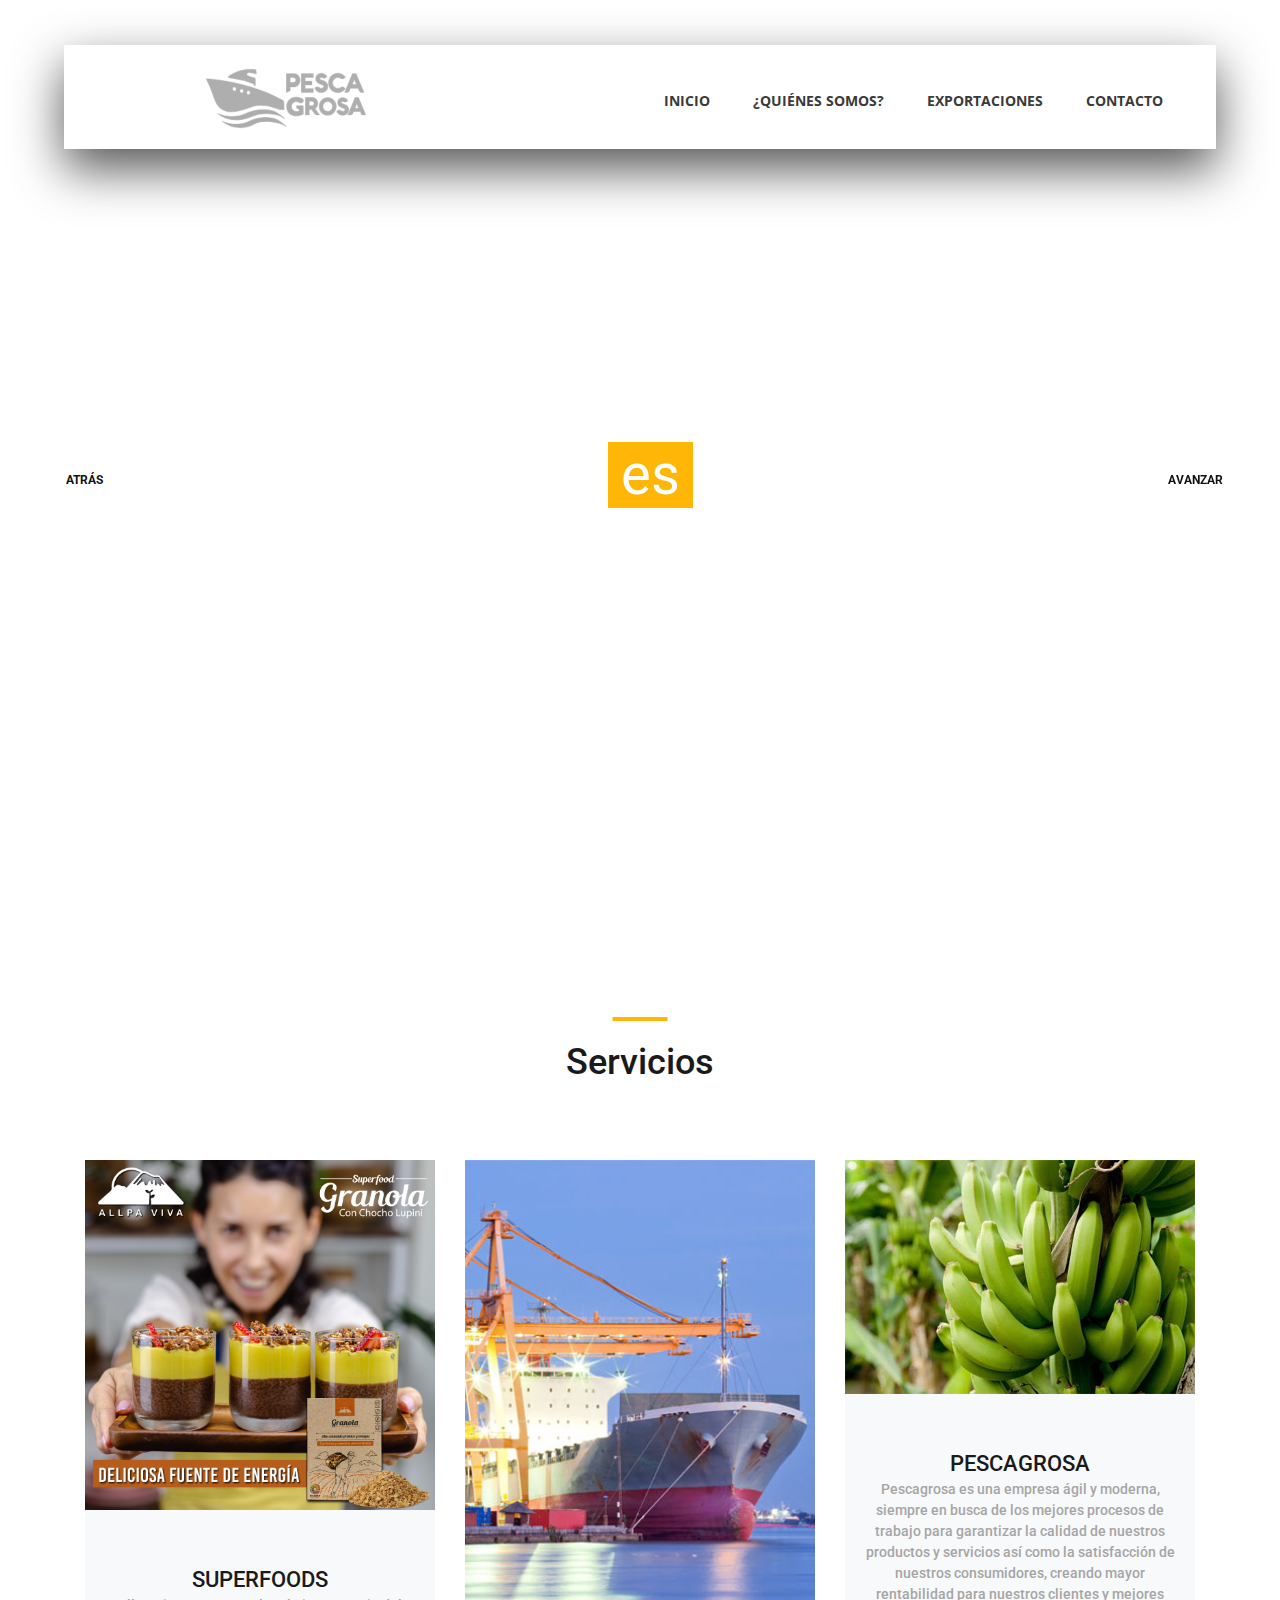
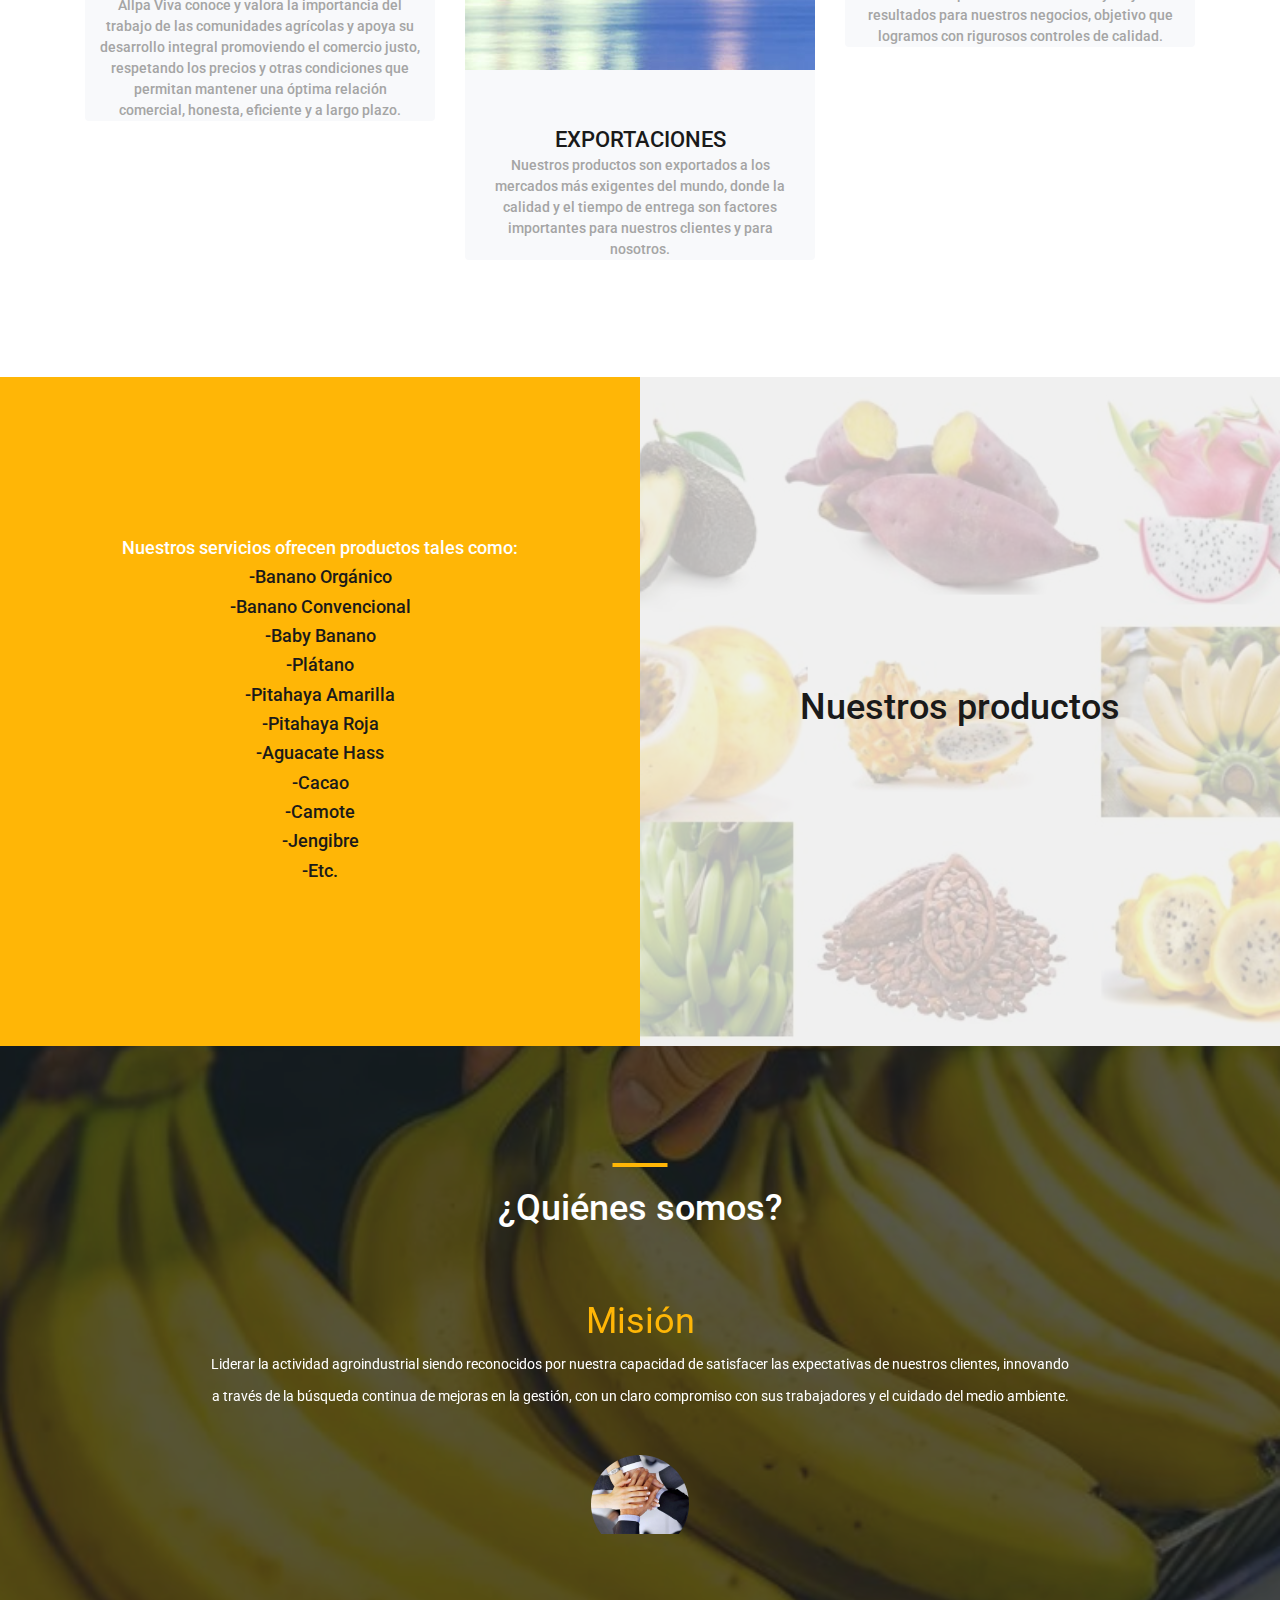
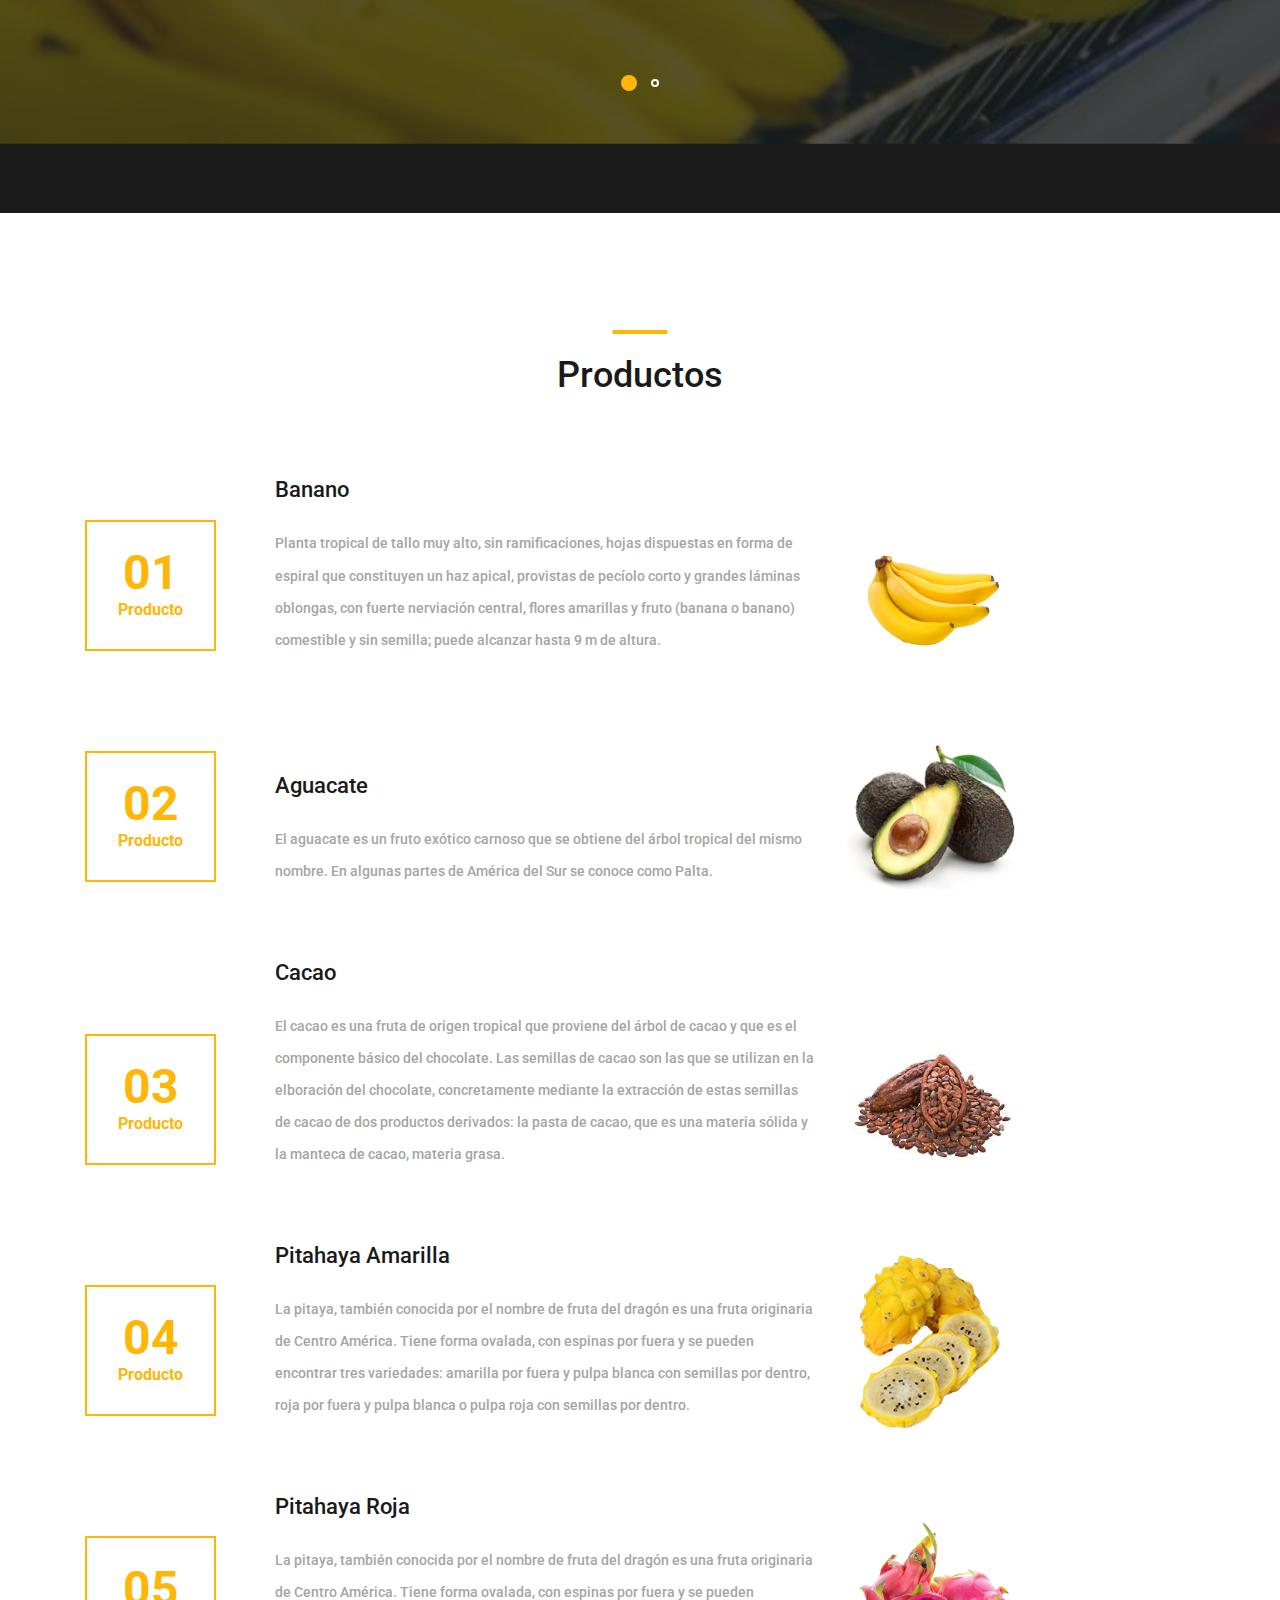
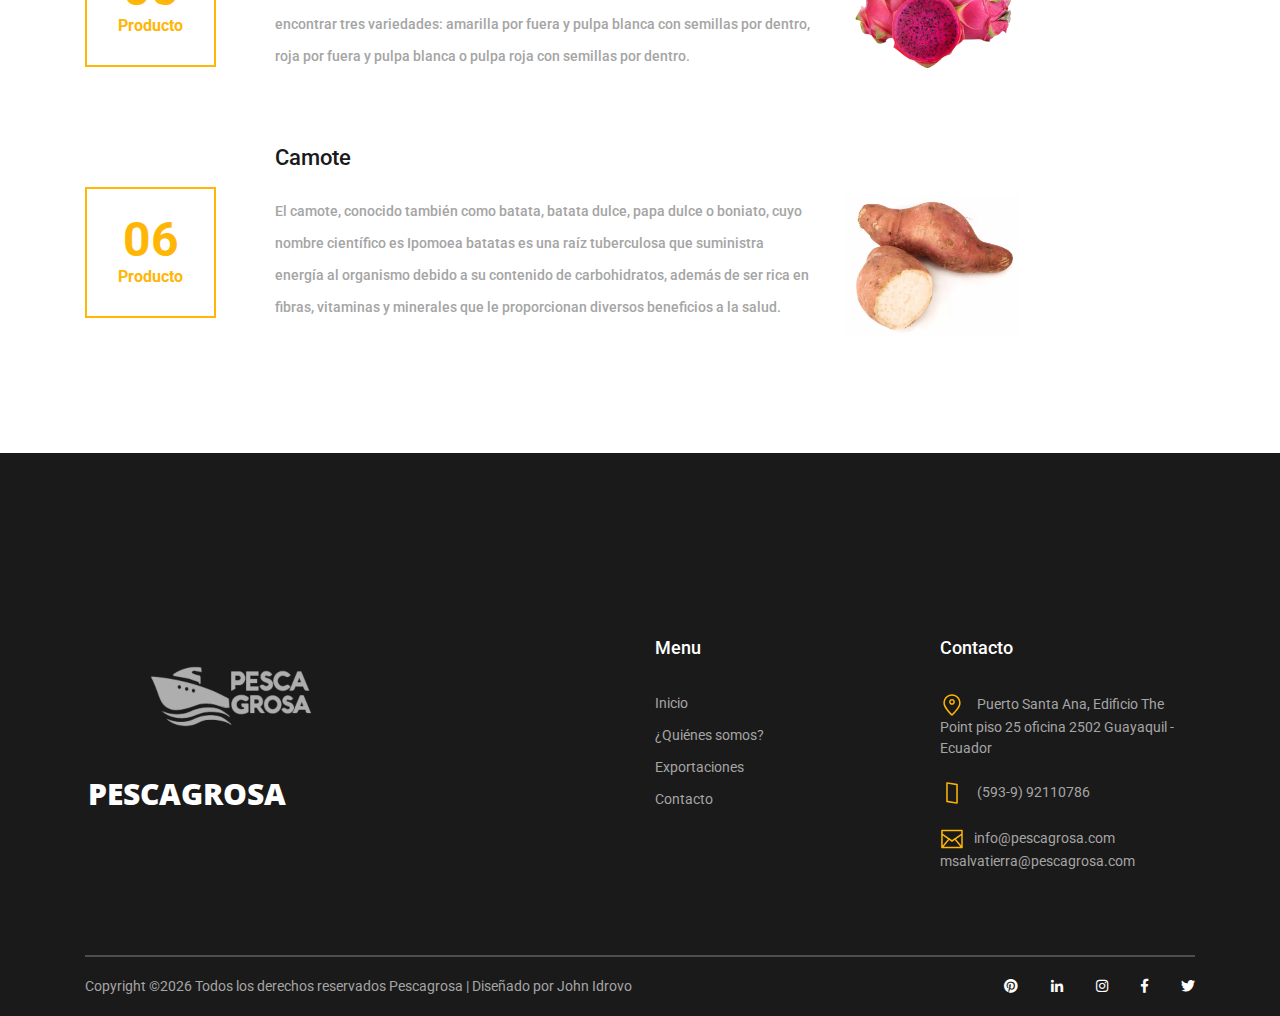
==== commit 8664ba4f: "Add files via upload" ====
--- a/index.html
+++ b/index.html
@@ -1,7 +1,7 @@
 <!DOCTYPE html>
 <html lang="en">
 <head>
-<title>Course</title>
+<title>Pescagrosa</title>
 <meta charset="utf-8">
 <meta http-equiv="X-UA-Compatible" content="IE=edge">
 <meta name="description" content="Course Project">
@@ -13,6 +13,7 @@
 <link rel="stylesheet" type="text/css" href="plugins/OwlCarousel2-2.2.1/animate.css">
 <link rel="stylesheet" type="text/css" href="styles/main_styles.css">
 <link rel="stylesheet" type="text/css" href="styles/responsive.css">
+<link rel="icon" href="./images/favicon.ico">
 </head>
 <body>
 
@@ -34,11 +35,11 @@
 			<nav class="main_nav_container">
 				<div class="main_nav">
 					<ul class="main_nav_list">
-						<li class="main_nav_item"><a href="#">Inicio</a></li>
-						<li class="main_nav_item"><a href="#">¿Quiénes somos?</a></li>
+						<li class="main_nav_item"><a href="./index.html">Inicio</a></li>
+						<li class="main_nav_item"><a href="./QuienesSomos.html">¿Quiénes somos?</a></li>
 						
-						<li class="main_nav_item"><a href="elements.html">Exportaciones</a></li>
-						<li class="main_nav_item"><a href="news.html">Contacto</a></li>
+						<li class="main_nav_item"><a href="Exportacion.html">Exportaciones</a></li>
+						<li class="main_nav_item"><a href="./Contactenos.html">Contacto</a></li>
 						
 					</ul>
 				</div>
@@ -68,11 +69,10 @@
 		<div class="menu_inner menu_mm">
 			<div class="menu menu_mm">
 				<ul class="menu_list menu_mm">
-					<li class="menu_item menu_mm"><a href="#">Inicio</a></li>
-					<li class="menu_item menu_mm"><a href="#">¿Quiénes somos?</a></li>
-					<li class="menu_item menu_mm"><a href="courses.html">Productos</a></li>
-					<li class="menu_item menu_mm"><a href="elements.html">Exportaciones</a></li>
-					<li class="menu_item menu_mm"><a href="news.html">Contacto</a></li>
+					<li class="menu_item menu_mm"><a href="./index.html">Inicio</a></li>
+					<li class="menu_item menu_mm"><a href="./QuienesSomos.html">¿Quiénes somos?</a></li>
+					<li class="menu_item menu_mm"><a href="./Exportacion.html">Exportaciones</a></li>
+					<li class="menu_item menu_mm"><a href="./Contactenos.html">Contacto</a></li>
 				</ul>
 
 				<!-- Menu Social -->
@@ -165,7 +165,7 @@
 					<div class="card">
 						<img class="card-img-top" src="images/exportacion.jpg" alt="https://unsplash.com/@cikstefan">
 						<div class="card-body text-center">
-							<div class="card-title"><a href="courses.html">EXPORTACIONES</a></div>
+							<div class="card-title"><a href="./Exportacion.html">EXPORTACIONES</a></div>
 							<div class="card-text">Nuestros productos son exportados a los mercados más exigentes del mundo, donde la calidad y el tiempo de entrega son factores importantes para nuestros clientes y para nosotros.</div>
 						</div>
 						
@@ -177,7 +177,7 @@
 					<div class="card">
 						<img class="card-img-top" src="images/platano.jpg" alt="https://unsplash.com/@dsmacinnes">
 						<div class="card-body text-center">
-							<div class="card-title"><a href="courses.html">PESCAGROSA</a></div>
+							<div class="card-title"><a href="./QuienesSomos.html">PESCAGROSA</a></div>
 							<div class="card-text">Pescagrosa es una empresa ágil y moderna, siempre en busca de los mejores procesos de trabajo para garantizar la calidad de nuestros productos y servicios así como la satisfacción de nuestros consumidores, creando mayor rentabilidad para nuestros clientes y mejores resultados para nuestros negocios, objetivo que logramos con rigurosos controles de calidad.</div>
 						</div>
 						
@@ -235,84 +235,20 @@
 
 	<!-- Services -->
 
-	<div class="services page_section">
-		
+	
+	<!-- Testimonials -->
+
+	<div class="testimonials page_section">
+		<!-- <div class="testimonials_background" style="background-image:url(images/testimonials_background.jpg)"></div> -->
+		<div class="testimonials_background_container prlx_parent">
+			<div class="testimonials_background prlx" style="background-image:url(images/fondo3.jpg)"></div>
+		</div>
 		<div class="container">
+
 			<div class="row">
 				<div class="col">
 					<div class="section_title text-center">
-						<h1>Our Services</h1>
-					</div>
-				</div>
-			</div>
-
-			<div class="row services_row">
-
-				<div class="col-lg-4 service_item text-left d-flex flex-column align-items-start justify-content-start">
-					<div class="icon_container d-flex flex-column justify-content-end">
-						<img src="images/earth-globe.svg" alt="">
-					</div>
-					<h3>Online Courses</h3>
-					<p>In aliquam, augue a gravida rutrum, ante nisl fermentum nulla, vitae tempor nisl ligula vel nunc. Proin quis mi malesuada, finibus tortor fermentum.</p>
-				</div>
-
-				<div class="col-lg-4 service_item text-left d-flex flex-column align-items-start justify-content-start">
-					<div class="icon_container d-flex flex-column justify-content-end">
-						<img src="images/exam.svg" alt="">
-					</div>
-					<h3>Indoor Courses</h3>
-					<p>In aliquam, augue a gravida rutrum, ante nisl fermentum nulla, vitae tempor nisl ligula vel nunc. Proin quis mi malesuada, finibus tortor fermentum.</p>
-				</div>
-
-				<div class="col-lg-4 service_item text-left d-flex flex-column align-items-start justify-content-start">
-					<div class="icon_container d-flex flex-column justify-content-end">
-						<img src="images/books.svg" alt="">
-					</div>
-					<h3>Amazing Library</h3>
-					<p>In aliquam, augue a gravida rutrum, ante nisl fermentum nulla, vitae tempor nisl ligula vel nunc. Proin quis mi malesuada, finibus tortor fermentum.</p>
-				</div>
-
-				<div class="col-lg-4 service_item text-left d-flex flex-column align-items-start justify-content-start">
-					<div class="icon_container d-flex flex-column justify-content-end">
-						<img src="images/professor.svg" alt="">
-					</div>
-					<h3>Exceptional Professors</h3>
-					<p>In aliquam, augue a gravida rutrum, ante nisl fermentum nulla, vitae tempor nisl ligula vel nunc. Proin quis mi malesuada, finibus tortor fermentum.</p>
-				</div>
-
-				<div class="col-lg-4 service_item text-left d-flex flex-column align-items-start justify-content-start">
-					<div class="icon_container d-flex flex-column justify-content-end">
-						<img src="images/blackboard.svg" alt="">
-					</div>
-					<h3>Top Programs</h3>
-					<p>In aliquam, augue a gravida rutrum, ante nisl fermentum nulla, vitae tempor nisl ligula vel nunc. Proin quis mi malesuada, finibus tortor fermentum.</p>
-				</div>
-
-				<div class="col-lg-4 service_item text-left d-flex flex-column align-items-start justify-content-start">
-					<div class="icon_container d-flex flex-column justify-content-end">
-						<img src="images/mortarboard.svg" alt="">
-					</div>
-					<h3>Graduate Diploma</h3>
-					<p>In aliquam, augue a gravida rutrum, ante nisl fermentum nulla, vitae tempor nisl ligula vel nunc. Proin quis mi malesuada, finibus tortor fermentum.</p>
-				</div>
-
-			</div>
-		</div>
-	</div>
-
-	<!-- Testimonials -->
-
-	<div class="testimonials page_section">
-		<!-- <div class="testimonials_background" style="background-image:url(images/testimonials_background.jpg)"></div> -->
-		<div class="testimonials_background_container prlx_parent">
-			<div class="testimonials_background prlx" style="background-image:url(images/testimonials_background.jpg)"></div>
-		</div>
-		<div class="container">
-
-			<div class="row">
-				<div class="col">
-					<div class="section_title text-center">
-						<h1>What our students say</h1>
+						<h1>¿Quiénes somos?</h1>
 					</div>
 				</div>
 			</div>
@@ -328,14 +264,12 @@
 							<!-- Testimonials Item -->
 							<div class="owl-item">
 								<div class="testimonials_item text-center">
-									<div class="quote">“</div>
-									<p class="testimonials_text">In aliquam, augue a gravida rutrum, ante nisl fermentum nulla, vitae tempor nisl ligula vel nunc. Proin quis mi malesuada, finibus tortor fermentum.In aliquam, augue a gravida rutrum, ante nisl fermentum nulla, vitae tempor nisl ligula vel nunc. Proin quis mi malesuada, finibus tortor fermentum.</p>
+									<div class="quote">Misión</div>
+									<p class="testimonials_text">Liderar la actividad agroindustrial siendo reconocidos por nuestra capacidad de satisfacer las expectativas de nuestros clientes, innovando a través de la búsqueda continua de mejoras en la gestión, con un claro compromiso con sus trabajadores y el cuidado del medio ambiente.</p>
 									<div class="testimonial_user">
 										<div class="testimonial_image mx-auto">
-											<img src="images/testimonials_user.jpg" alt="">
-										</div>
-										<div class="testimonial_name">james cooper</div>
-										<div class="testimonial_title">Graduate Student</div>
+											<img src="images/mision.jpg" alt="">
+										</div>									
 									</div>
 								</div>
 							</div>
@@ -343,29 +277,12 @@
 							<!-- Testimonials Item -->
 							<div class="owl-item">
 								<div class="testimonials_item text-center">
-									<div class="quote">“</div>
-									<p class="testimonials_text">In aliquam, augue a gravida rutrum, ante nisl fermentum nulla, vitae tempor nisl ligula vel nunc. Proin quis mi malesuada, finibus tortor fermentum.In aliquam, augue a gravida rutrum, ante nisl fermentum nulla, vitae tempor nisl ligula vel nunc. Proin quis mi malesuada, finibus tortor fermentum.</p>
+									<div class="quote">Visión</div>
+									<p class="testimonials_text">Ser una compañía líder en la industria pesquera y acuícola, con énfasis en el adecuado sustentable manejo de los recursos en sus procesos productivos, cuidando el medio ambiente y creando valor tanto para sus accionistas, clientes y colaboradores, entregando productos y servicios cuyos estándares de calidad sean reconocidos en los diferentes mercados.</p>
 									<div class="testimonial_user">
 										<div class="testimonial_image mx-auto">
-											<img src="images/testimonials_user.jpg" alt="">
+											<img src="images/vision.jpg" alt="">
 										</div>
-										<div class="testimonial_name">james cooper</div>
-										<div class="testimonial_title">Graduate Student</div>
-									</div>
-								</div>
-							</div>
-
-							<!-- Testimonials Item -->
-							<div class="owl-item">
-								<div class="testimonials_item text-center">
-									<div class="quote">“</div>
-									<p class="testimonials_text">In aliquam, augue a gravida rutrum, ante nisl fermentum nulla, vitae tempor nisl ligula vel nunc. Proin quis mi malesuada, finibus tortor fermentum.In aliquam, augue a gravida rutrum, ante nisl fermentum nulla, vitae tempor nisl ligula vel nunc. Proin quis mi malesuada, finibus tortor fermentum.</p>
-									<div class="testimonial_user">
-										<div class="testimonial_image mx-auto">
-											<img src="images/testimonials_user.jpg" alt="">
-										</div>
-										<div class="testimonial_name">james cooper</div>
-										<div class="testimonial_title">Graduate Student</div>
 									</div>
 								</div>
 							</div>
@@ -408,7 +325,7 @@
 
 							<div class="col-lg-6 order-lg-2 order-3">
 								<div class="event_content">
-									<div class="event_name"><a class="trans_200" href="#">Banano</a></div>
+									<div class="event_name"><a class="trans_200" href="./Banano.html">Banano</a></div>
 									
 									<p>Planta tropical de tallo muy alto, sin ramificaciones, hojas dispuestas en forma de espiral que constituyen un haz apical, provistas de pecíolo corto y grandes láminas oblongas, con fuerte nerviación central, flores amarillas y fruto (banana o banano) comestible y sin semilla; puede alcanzar hasta 9 m de altura.</p>
 								</div>
@@ -615,10 +532,10 @@
 						<div class="footer_column_title">Menu</div>
 						<div class="footer_column_content">
 							<ul>
-								<li class="footer_list_item"><a href="#">Inicio</a></li>
-								<li class="footer_list_item"><a href="#">¿Quiénes somos?</a></li>
-								<li class="footer_list_item"><a href="courses.html">Exportaciones</a></li>
-								<li class="footer_list_item"><a href="news.html">Contacto</a></li>
+								<li class="footer_list_item"><a href="./index.html">Inicio</a></li>
+								<li class="footer_list_item"><a href="./QuienesSomos.html">¿Quiénes somos?</a></li>
+								<li class="footer_list_item"><a href="./Exportacion.html">Exportaciones</a></li>
+								<li class="footer_list_item"><a href="./Contactenos.html">Contacto</a></li>
 							</ul>
 						</div>
 					</div>
